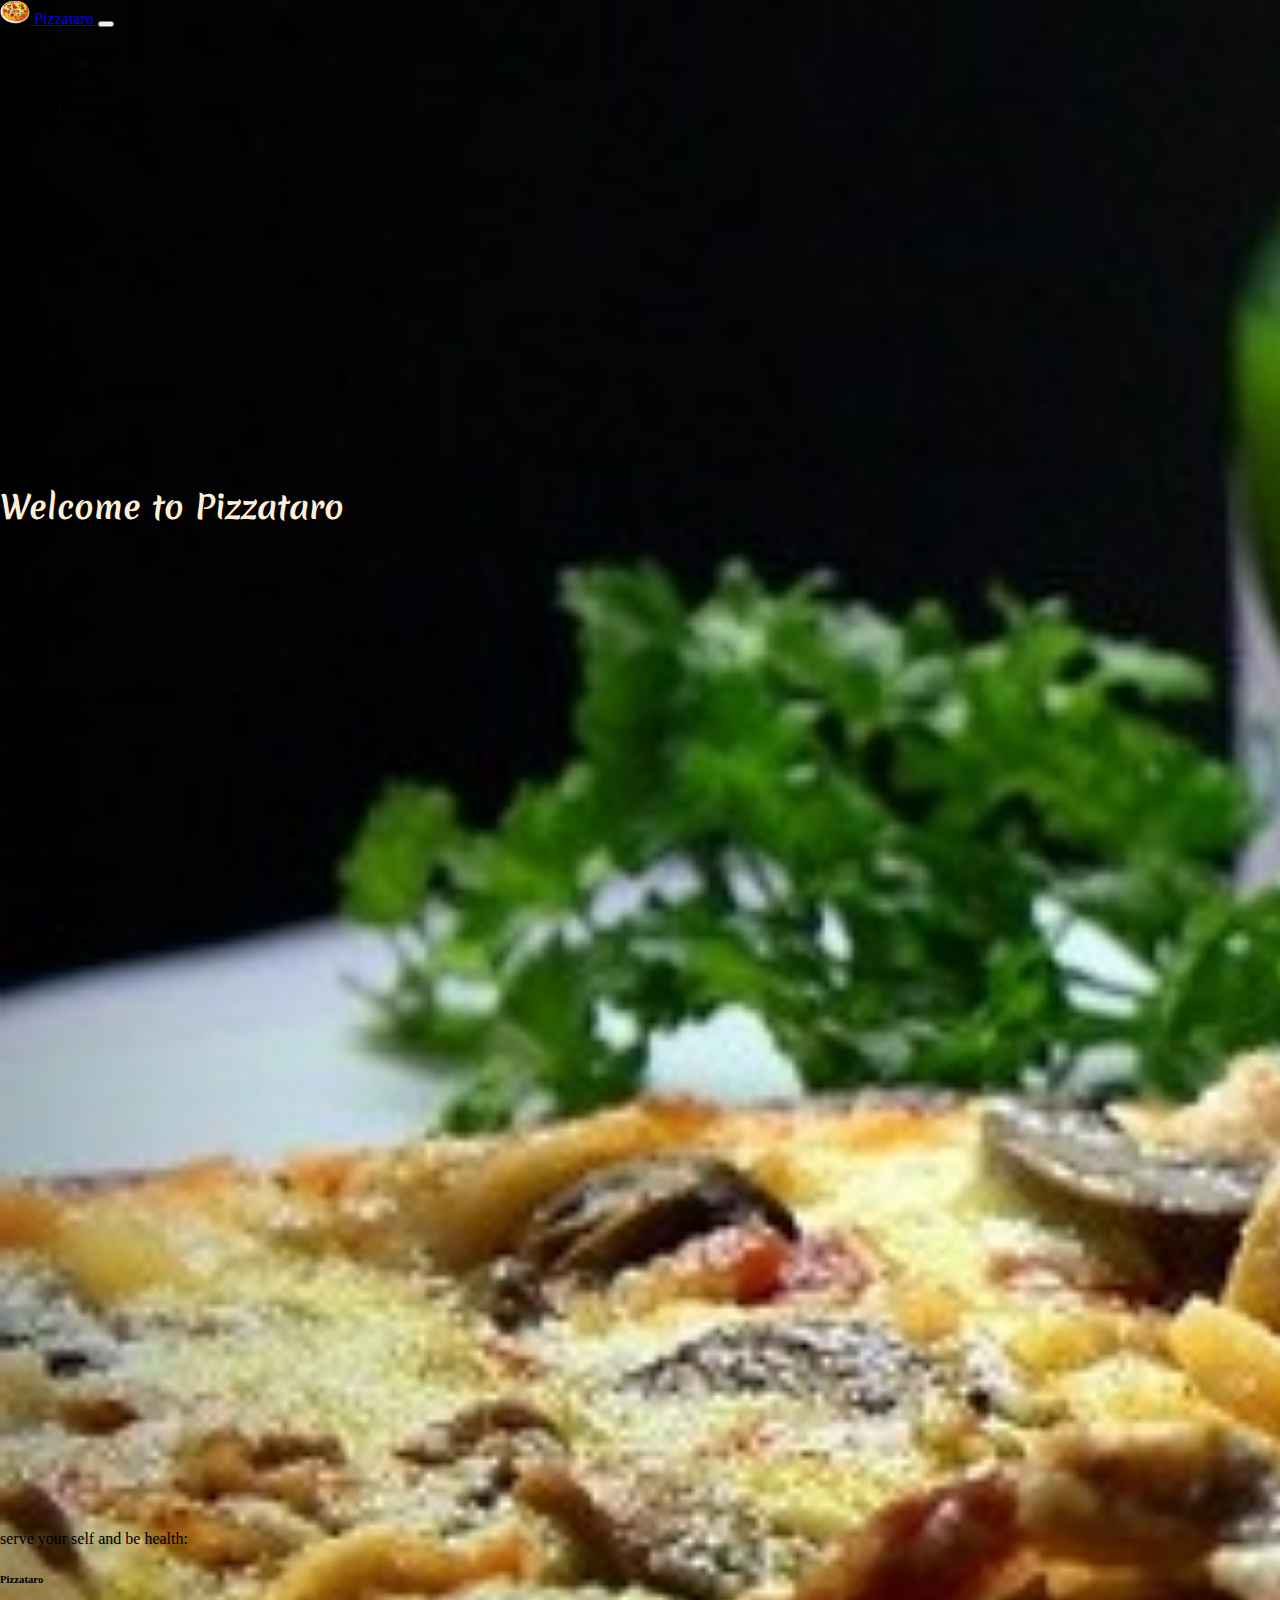
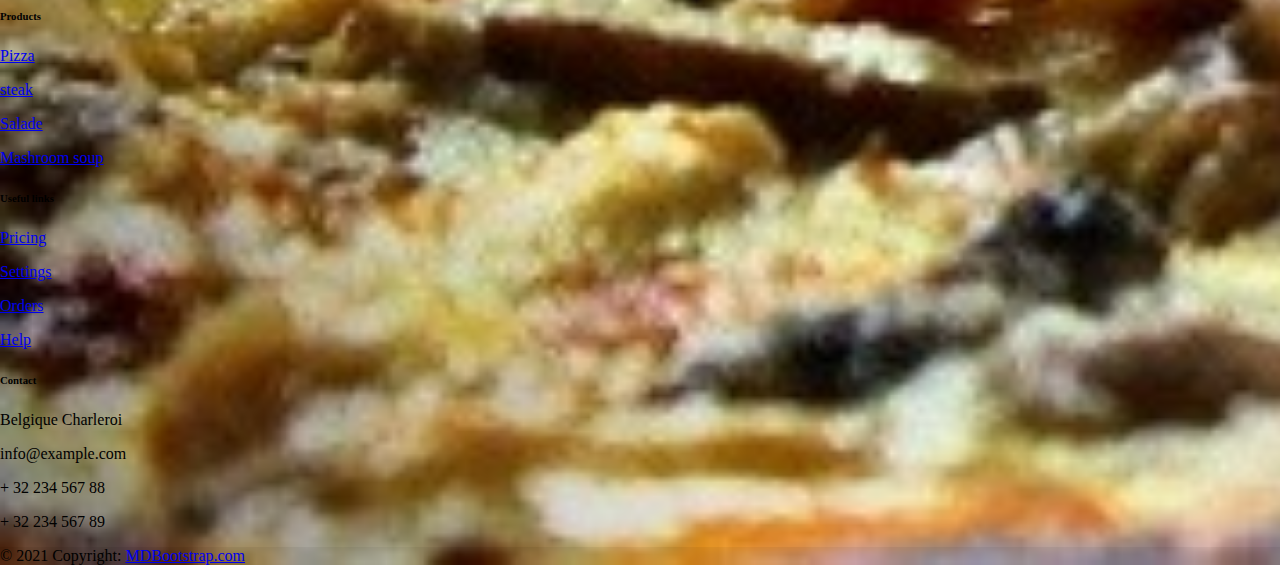
==== index.html @ 11c98d73 "page d'accueil" ====
<!DOCTYPE html>
<html lang="en">
<head>
    <meta charset="UTF-8">
    <meta http-equiv="X-UA-Compatible" content="IE=edge">
    <meta name="viewport" content="width=device-width, initial-scale=1.0">
    <link href="https://cdn.jsdelivr.net/npm/bootstrap@5.0.2/dist/css/bootstrap.min.css" rel="stylesheet"  integrity="sha384-EVSTQN3/azprG1Anm3QDgpJLIm9Nao0Yz1ztcQTwFspd3yD65VohhpuuCOmLASjC" crossorigin="anonymous">     <script src="https://cdn.jsdelivr.net/npm/bootstrap@5.0.2/dist/js/bootstrap.bundle.min.js"         integrity="sha384-MrcW6ZMFYlzcLA8Nl+NtUVF0sA7MsXsP1UyJoMp4YLEuNSfAP+JcXn/tWtIaxVXM"         crossorigin="anonymous"></script>
    <link rel="preconnect" href="https://fonts.googleapis.com">
    <link rel="preconnect" href="https://fonts.gstatic.com" crossorigin>
    <link href="https://fonts.googleapis.com/css2?family=Merienda&display=swap" rel="stylesheet">
    <link rel="stylesheet" href="./assets/css/style.css">
    <title>Document</title>
</head>
<body>
  <nav class="navbar navbar-expand-lg navbar-dark bg-warning">
    <div class="container-fluid">
        <a class="navbar-brand" href="#">
            <img src="./assets/img/logo.png" alt="" width="30" height="24" class="d-inline-block align-text-top">
            Pizzataro
        </a>
        <button class="navbar-toggler" type="button" data-bs-toggle="collapse" data-bs-target="#navbarNav" aria-controls="navbarNav" aria-expanded="false" aria-label="Toggle navigation">
            <span class="navbar-toggler-icon"></span>
        </button>
        <div class="collapse navbar-collapse" id="navbarNav">
            <ul class="navbar-nav">
                <li class="nav-item">
                    <a class="nav-link" href="./index.html">Welcome</a>
                </li>
                <li class="nav-item">
                    <a class="nav-link" href="./menu.html">Menu</a>
                </li>
                <li class="nav-item">
                    <a class="nav-link" href="./pictures.html">Pictures</a>
                </li>
                <li class="nav-item">
                    <a class="nav-link" href="./restaurant.html">Restaurant</a>
                </li>
                <li class="nav-item">
                    <a class="nav-link" href="./contact.html">Contact</a>
                </li>
            </ul>
        </div>
    </div>
</nav>
    <main class="container">
      
     <section class="col-12 mt-5 lorem">
      <h1 class="display-1">Welcome to Pizzataro</h1>
      
     </section>
        </main>
    <footer class="text-center text-lg-start bg-light text-muted">
      <!-- Section: Social media -->
      <section
        class="d-flex justify-content-center justify-content-lg-between p-4 border-bottom"
      >
        <!-- Left -->
        <div class="me-5 d-none d-lg-block">
          <span>serve your self and be health:</span>
        </div>
        <!-- Left -->
    
        <!-- Right -->
        <div>
          <a href="" class="me-4 text-reset">
            <i class="fab fa-facebook-f"></i>
          </a>
          <a href="" class="me-4 text-reset">
            <i class="fab fa-twitter"></i>
          </a>
          <a href="" class="me-4 text-reset">
            <i class="fab fa-google"></i>
          </a>
          <a href="" class="me-4 text-reset">
            <i class="fab fa-instagram"></i>
          </a>
          <a href="" class="me-4 text-reset">
            <i class="fab fa-linkedin"></i>
          </a>
          <a href="" class="me-4 text-reset">
            <i class="fab fa-github"></i>
          </a>
        </div>
        <!-- Right -->
      </section>
      <!-- Section: Social media -->
    
      <!-- Section: Links  -->
      <section class="">
        <div class="container text-center text-md-start mt-5">
          <!-- Grid row -->
          <div class="row mt-3">
            <!-- Grid column -->
            <div class="col-md-3 col-lg-4 col-xl-3 mx-auto mb-4">
              <!-- Content -->
              <h6 class="text-uppercase fw-bold mb-4">
                <i class="fas fa-gem me-3"></i>Pizzataro
              </h6>
              
            </div>
            <!-- Grid column -->
    
            <!-- Grid column -->
            <div class="col-md-2 col-lg-2 col-xl-2 mx-auto mb-4">
              <!-- Links -->
              <h6 class="text-uppercase fw-bold mb-4">
                Products
              </h6>
              <p>
                <a href="#!" class="text-reset">Pizza</a>
              </p>
              <p>
                <a href="#!" class="text-reset">steak</a>
              </p>
              <p>
                <a href="#!" class="text-reset">Salade</a>
              </p>
              <p>
                <a href="#!" class="text-reset">Mashroom soup</a>
              </p>
            </div>
            <!-- Grid column -->
    
            <!-- Grid column -->
            <div class="col-md-3 col-lg-2 col-xl-2 mx-auto mb-4">
              <!-- Links -->
              <h6 class="text-uppercase fw-bold mb-4">
                Useful links
              </h6>
              <p>
                <a href="#!" class="text-reset">Pricing</a>
              </p>
              <p>
                <a href="#!" class="text-reset">Settings</a>
              </p>
              <p>
                <a href="#!" class="text-reset">Orders</a>
              </p>
              <p>
                <a href="#!" class="text-reset">Help</a>
              </p>
            </div>
            <!-- Grid column -->
    
            <!-- Grid column -->
            <div class="col-md-4 col-lg-3 col-xl-3 mx-auto mb-md-0 mb-4">
              <!-- Links -->
              <h6 class="text-uppercase fw-bold mb-4">
                Contact
              </h6>
              <p><i class="fas fa-home me-3"></i> Belgique Charleroi</p>
              <p>
                <i class="fas fa-envelope me-3"></i>
                info@example.com
              </p>
              <p><i class="fas fa-phone me-3"></i> + 32 234 567 88</p>
              <p><i class="fas fa-print me-3"></i> + 32 234 567 89</p>
            </div>
            <!-- Grid column -->
          </div>
          <!-- Grid row -->
        </div>
      </section>
      <!-- Section: Links  -->
    
      <!-- Copyright -->
      <div class="text-center p-4" style="background-color: rgba(0, 0, 0, 0.05);">
        © 2021 Copyright:
        <a class="text-reset fw-bold" href="https://mdbootstrap.com/">MDBootstrap.com</a>
      </div>
      <!-- Copyright -->
    </footer>
    <!-- Footer -->
</body>
</html>
---- assets/css/style.css ----
body {
  margin: auto;
  background-image: url(../img/repas11.jpg);
  background-repeat: no-repeat;
  background-size: cover;
  height: 100%;
  width: 100%;
}

li > a {
  font-size: 16px;
  padding: 20px;
  color: black;
}

nav {
  margin-bottom: 200px;
}

footer {
  margin-bottom: 0;
  margin-top: 1000px;
}

.lorem {
  margin-top: 350px;
  height: auto;
}

.lorem p {
  font-size: 18px;
  color: #f1eee8;
  padding: 15px;
  font-family: "Segoe UI", Tahoma, Geneva, Verdana, sans-serif;
}

.lorem h1 {
  color: papayawhip;
  font-weight: bold;
  font-family: "Merienda", cursive;
}
/*# sourceMappingURL=style.css.map *//*# sourceMappingURL=style.css.map */
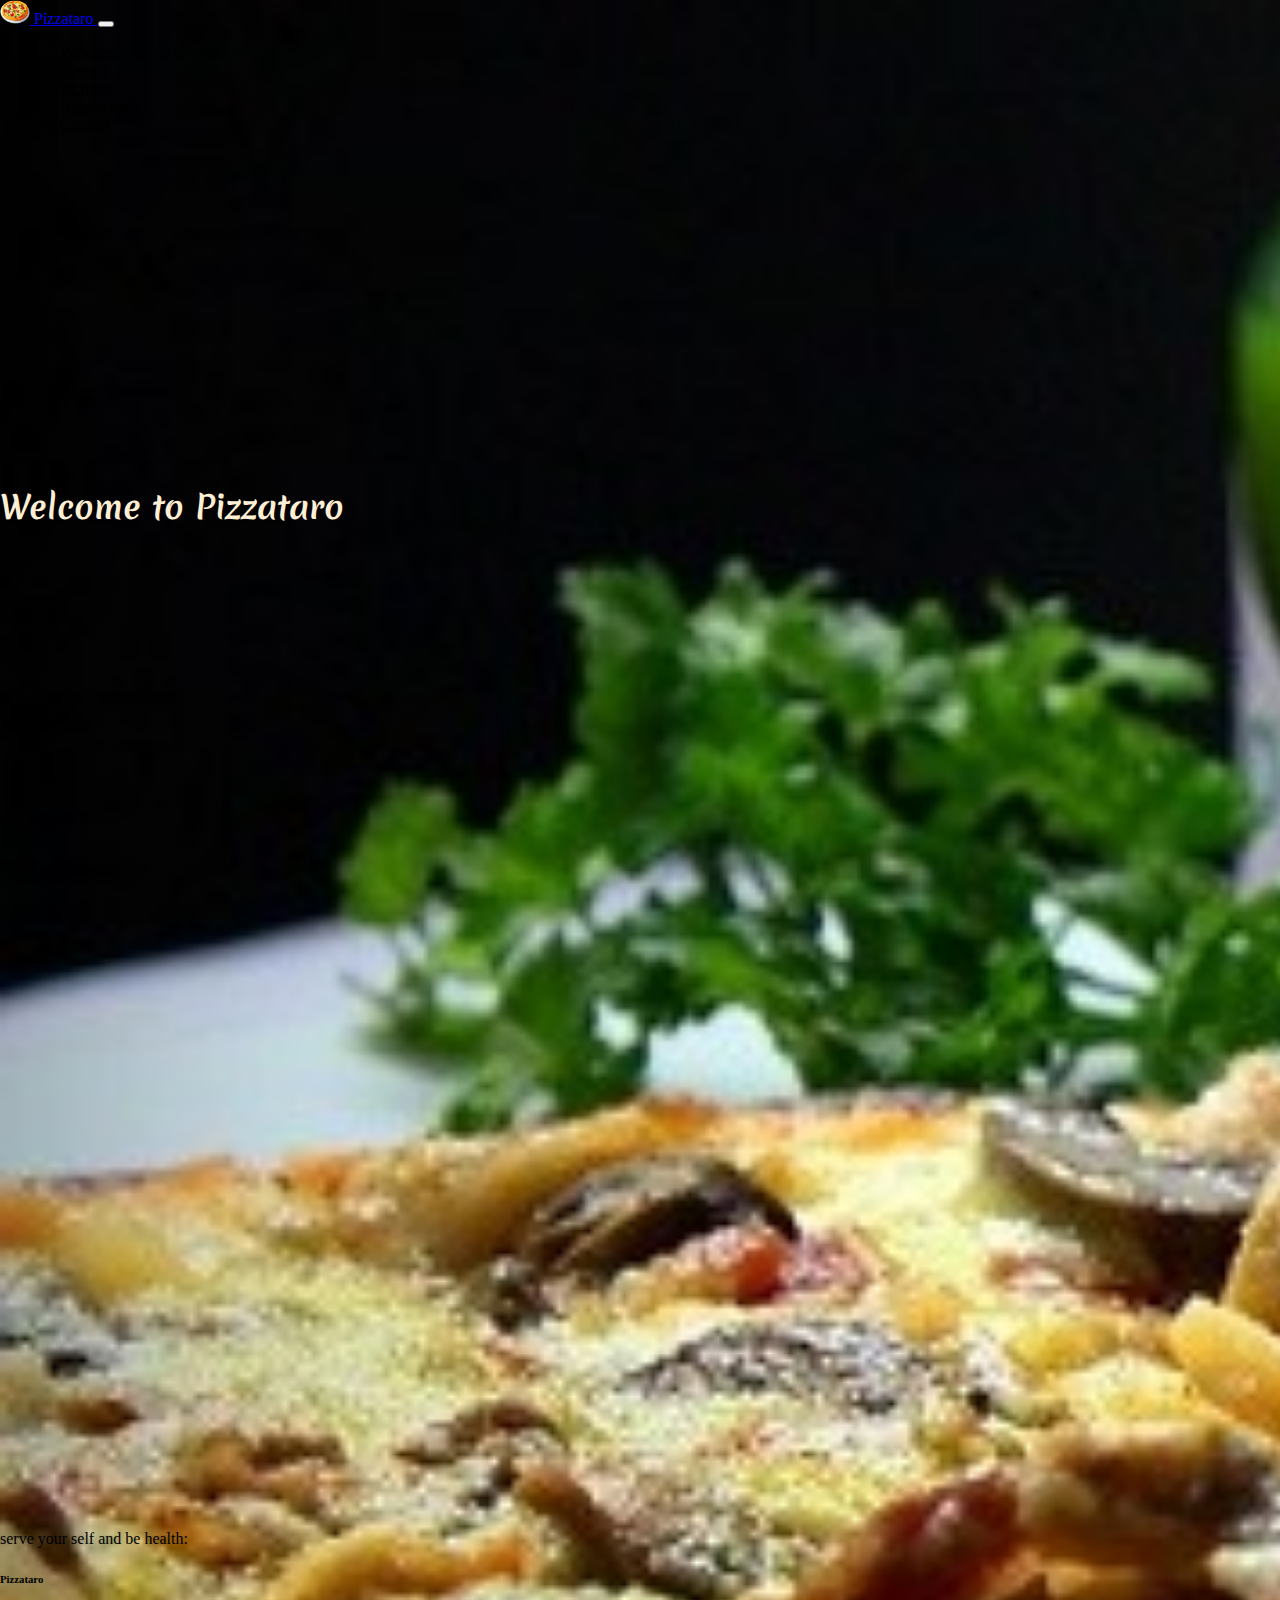
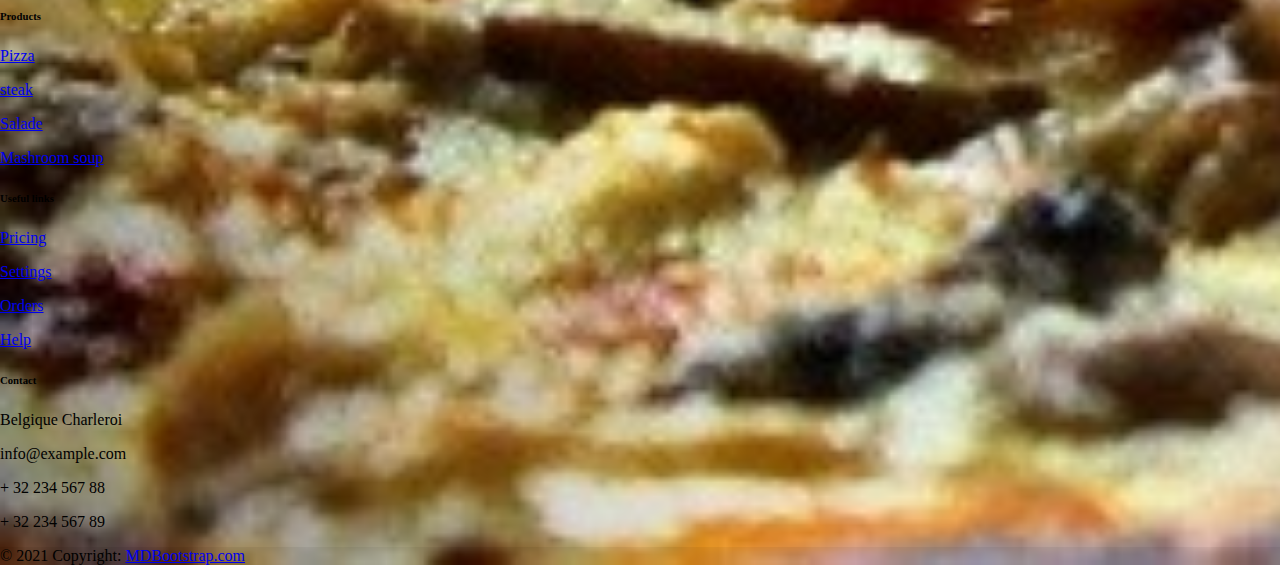
==== commit 50e77fcf: "Add files via upload" ====
--- a/index.html
+++ b/index.html
@@ -1,175 +1,175 @@
-<!DOCTYPE html>
-<html lang="en">
-<head>
-    <meta charset="UTF-8">
-    <meta http-equiv="X-UA-Compatible" content="IE=edge">
-    <meta name="viewport" content="width=device-width, initial-scale=1.0">
-    <link href="https://cdn.jsdelivr.net/npm/bootstrap@5.0.2/dist/css/bootstrap.min.css" rel="stylesheet"  integrity="sha384-EVSTQN3/azprG1Anm3QDgpJLIm9Nao0Yz1ztcQTwFspd3yD65VohhpuuCOmLASjC" crossorigin="anonymous">     <script src="https://cdn.jsdelivr.net/npm/bootstrap@5.0.2/dist/js/bootstrap.bundle.min.js"         integrity="sha384-MrcW6ZMFYlzcLA8Nl+NtUVF0sA7MsXsP1UyJoMp4YLEuNSfAP+JcXn/tWtIaxVXM"         crossorigin="anonymous"></script>
-    <link rel="preconnect" href="https://fonts.googleapis.com">
-    <link rel="preconnect" href="https://fonts.gstatic.com" crossorigin>
-    <link href="https://fonts.googleapis.com/css2?family=Merienda&display=swap" rel="stylesheet">
-    <link rel="stylesheet" href="./assets/css/style.css">
-    <title>Document</title>
-</head>
-<body>
-  <nav class="navbar navbar-expand-lg navbar-dark bg-warning">
-    <div class="container-fluid">
-        <a class="navbar-brand" href="#">
-            <img src="./assets/img/logo.png" alt="" width="30" height="24" class="d-inline-block align-text-top">
-            Pizzataro
-        </a>
-        <button class="navbar-toggler" type="button" data-bs-toggle="collapse" data-bs-target="#navbarNav" aria-controls="navbarNav" aria-expanded="false" aria-label="Toggle navigation">
-            <span class="navbar-toggler-icon"></span>
-        </button>
-        <div class="collapse navbar-collapse" id="navbarNav">
-            <ul class="navbar-nav">
-                <li class="nav-item">
-                    <a class="nav-link" href="./index.html">Welcome</a>
-                </li>
-                <li class="nav-item">
-                    <a class="nav-link" href="./menu.html">Menu</a>
-                </li>
-                <li class="nav-item">
-                    <a class="nav-link" href="./pictures.html">Pictures</a>
-                </li>
-                <li class="nav-item">
-                    <a class="nav-link" href="./restaurant.html">Restaurant</a>
-                </li>
-                <li class="nav-item">
-                    <a class="nav-link" href="./contact.html">Contact</a>
-                </li>
-            </ul>
-        </div>
-    </div>
-</nav>
-    <main class="container">
-      
-     <section class="col-12 mt-5 lorem">
-      <h1 class="display-1">Welcome to Pizzataro</h1>
-      
-     </section>
-        </main>
-    <footer class="text-center text-lg-start bg-light text-muted">
-      <!-- Section: Social media -->
-      <section
-        class="d-flex justify-content-center justify-content-lg-between p-4 border-bottom"
-      >
-        <!-- Left -->
-        <div class="me-5 d-none d-lg-block">
-          <span>serve your self and be health:</span>
-        </div>
-        <!-- Left -->
-    
-        <!-- Right -->
-        <div>
-          <a href="" class="me-4 text-reset">
-            <i class="fab fa-facebook-f"></i>
-          </a>
-          <a href="" class="me-4 text-reset">
-            <i class="fab fa-twitter"></i>
-          </a>
-          <a href="" class="me-4 text-reset">
-            <i class="fab fa-google"></i>
-          </a>
-          <a href="" class="me-4 text-reset">
-            <i class="fab fa-instagram"></i>
-          </a>
-          <a href="" class="me-4 text-reset">
-            <i class="fab fa-linkedin"></i>
-          </a>
-          <a href="" class="me-4 text-reset">
-            <i class="fab fa-github"></i>
-          </a>
-        </div>
-        <!-- Right -->
-      </section>
-      <!-- Section: Social media -->
-    
-      <!-- Section: Links  -->
-      <section class="">
-        <div class="container text-center text-md-start mt-5">
-          <!-- Grid row -->
-          <div class="row mt-3">
-            <!-- Grid column -->
-            <div class="col-md-3 col-lg-4 col-xl-3 mx-auto mb-4">
-              <!-- Content -->
-              <h6 class="text-uppercase fw-bold mb-4">
-                <i class="fas fa-gem me-3"></i>Pizzataro
-              </h6>
-              
-            </div>
-            <!-- Grid column -->
-    
-            <!-- Grid column -->
-            <div class="col-md-2 col-lg-2 col-xl-2 mx-auto mb-4">
-              <!-- Links -->
-              <h6 class="text-uppercase fw-bold mb-4">
-                Products
-              </h6>
-              <p>
-                <a href="#!" class="text-reset">Pizza</a>
-              </p>
-              <p>
-                <a href="#!" class="text-reset">steak</a>
-              </p>
-              <p>
-                <a href="#!" class="text-reset">Salade</a>
-              </p>
-              <p>
-                <a href="#!" class="text-reset">Mashroom soup</a>
-              </p>
-            </div>
-            <!-- Grid column -->
-    
-            <!-- Grid column -->
-            <div class="col-md-3 col-lg-2 col-xl-2 mx-auto mb-4">
-              <!-- Links -->
-              <h6 class="text-uppercase fw-bold mb-4">
-                Useful links
-              </h6>
-              <p>
-                <a href="#!" class="text-reset">Pricing</a>
-              </p>
-              <p>
-                <a href="#!" class="text-reset">Settings</a>
-              </p>
-              <p>
-                <a href="#!" class="text-reset">Orders</a>
-              </p>
-              <p>
-                <a href="#!" class="text-reset">Help</a>
-              </p>
-            </div>
-            <!-- Grid column -->
-    
-            <!-- Grid column -->
-            <div class="col-md-4 col-lg-3 col-xl-3 mx-auto mb-md-0 mb-4">
-              <!-- Links -->
-              <h6 class="text-uppercase fw-bold mb-4">
-                Contact
-              </h6>
-              <p><i class="fas fa-home me-3"></i> Belgique Charleroi</p>
-              <p>
-                <i class="fas fa-envelope me-3"></i>
-                info@example.com
-              </p>
-              <p><i class="fas fa-phone me-3"></i> + 32 234 567 88</p>
-              <p><i class="fas fa-print me-3"></i> + 32 234 567 89</p>
-            </div>
-            <!-- Grid column -->
-          </div>
-          <!-- Grid row -->
-        </div>
-      </section>
-      <!-- Section: Links  -->
-    
-      <!-- Copyright -->
-      <div class="text-center p-4" style="background-color: rgba(0, 0, 0, 0.05);">
-        © 2021 Copyright:
-        <a class="text-reset fw-bold" href="https://mdbootstrap.com/">MDBootstrap.com</a>
-      </div>
-      <!-- Copyright -->
-    </footer>
-    <!-- Footer -->
-</body>
+<!DOCTYPE html>
+<html lang="en">
+<head>
+    <meta charset="UTF-8">
+    <meta http-equiv="X-UA-Compatible" content="IE=edge">
+    <meta name="viewport" content="width=device-width, initial-scale=1.0">
+    <link href="https://cdn.jsdelivr.net/npm/bootstrap@5.0.2/dist/css/bootstrap.min.css" rel="stylesheet"  integrity="sha384-EVSTQN3/azprG1Anm3QDgpJLIm9Nao0Yz1ztcQTwFspd3yD65VohhpuuCOmLASjC" crossorigin="anonymous">     <script src="https://cdn.jsdelivr.net/npm/bootstrap@5.0.2/dist/js/bootstrap.bundle.min.js"         integrity="sha384-MrcW6ZMFYlzcLA8Nl+NtUVF0sA7MsXsP1UyJoMp4YLEuNSfAP+JcXn/tWtIaxVXM"         crossorigin="anonymous"></script>
+    <link rel="preconnect" href="https://fonts.googleapis.com">
+    <link rel="preconnect" href="https://fonts.gstatic.com" crossorigin>
+    <link href="https://fonts.googleapis.com/css2?family=Merienda&display=swap" rel="stylesheet">
+    <link rel="stylesheet" href="./assets/css/style.css">
+    <title>Document</title>
+</head>
+<body>
+  <nav class="navbar navbar-expand-lg navbar-dark bg-warning">
+    <div class="container-fluid">
+        <a class="navbar-brand" href="#">
+            <img src="./assets/img/logo.png" alt="" width="30" height="24" class="d-inline-block align-text-top">
+            Pizzataro
+        </a>
+        <button class="navbar-toggler" type="button" data-bs-toggle="collapse" data-bs-target="#navbarNav" aria-controls="navbarNav" aria-expanded="false" aria-label="Toggle navigation">
+            <span class="navbar-toggler-icon"></span>
+        </button>
+        <div class="collapse navbar-collapse" id="navbarNav">
+            <ul class="navbar-nav">
+                <li class="nav-item">
+                    <a class="nav-link" href="./index.html">Welcome</a>
+                </li>
+                <li class="nav-item">
+                    <a class="nav-link" href="./menu.html">Menu</a>
+                </li>
+                <li class="nav-item">
+                    <a class="nav-link" href="./pictures.html">Pictures</a>
+                </li>
+                <li class="nav-item">
+                    <a class="nav-link" href="./restaurant.html">Restaurant</a>
+                </li>
+                <li class="nav-item">
+                    <a class="nav-link" href="./contact.html">Contact</a>
+                </li>
+            </ul>
+        </div>
+    </div>
+</nav>
+    <main class="container">
+      
+     <section class="col-12 mt-5 lorem">
+      <h1 class="display-1">Welcome to Pizzataro</h1>
+      
+     </section>
+        </main>
+    <footer class="text-center text-lg-start bg-light text-muted">
+      <!-- Section: Social media -->
+      <section
+        class="d-flex justify-content-center justify-content-lg-between p-4 border-bottom"
+      >
+        <!-- Left -->
+        <div class="me-5 d-none d-lg-block">
+          <span>serve your self and be health:</span>
+        </div>
+        <!-- Left -->
+    
+        <!-- Right -->
+        <div>
+          <a href="" class="me-4 text-reset">
+            <i class="fab fa-facebook-f"></i>
+          </a>
+          <a href="" class="me-4 text-reset">
+            <i class="fab fa-twitter"></i>
+          </a>
+          <a href="" class="me-4 text-reset">
+            <i class="fab fa-google"></i>
+          </a>
+          <a href="" class="me-4 text-reset">
+            <i class="fab fa-instagram"></i>
+          </a>
+          <a href="" class="me-4 text-reset">
+            <i class="fab fa-linkedin"></i>
+          </a>
+          <a href="" class="me-4 text-reset">
+            <i class="fab fa-github"></i>
+          </a>
+        </div>
+        <!-- Right -->
+      </section>
+      <!-- Section: Social media -->
+    
+      <!-- Section: Links  -->
+      <section class="">
+        <div class="container text-center text-md-start mt-5">
+          <!-- Grid row -->
+          <div class="row mt-3">
+            <!-- Grid column -->
+            <div class="col-md-3 col-lg-4 col-xl-3 mx-auto mb-4">
+              <!-- Content -->
+              <h6 class="text-uppercase fw-bold mb-4">
+                <i class="fas fa-gem me-3"></i>Pizzataro
+              </h6>
+              
+            </div>
+            <!-- Grid column -->
+    
+            <!-- Grid column -->
+            <div class="col-md-2 col-lg-2 col-xl-2 mx-auto mb-4">
+              <!-- Links -->
+              <h6 class="text-uppercase fw-bold mb-4">
+                Products
+              </h6>
+              <p>
+                <a href="#!" class="text-reset">Pizza</a>
+              </p>
+              <p>
+                <a href="#!" class="text-reset">steak</a>
+              </p>
+              <p>
+                <a href="#!" class="text-reset">Salade</a>
+              </p>
+              <p>
+                <a href="#!" class="text-reset">Mashroom soup</a>
+              </p>
+            </div>
+            <!-- Grid column -->
+    
+            <!-- Grid column -->
+            <div class="col-md-3 col-lg-2 col-xl-2 mx-auto mb-4">
+              <!-- Links -->
+              <h6 class="text-uppercase fw-bold mb-4">
+                Useful links
+              </h6>
+              <p>
+                <a href="#!" class="text-reset">Pricing</a>
+              </p>
+              <p>
+                <a href="#!" class="text-reset">Settings</a>
+              </p>
+              <p>
+                <a href="#!" class="text-reset">Orders</a>
+              </p>
+              <p>
+                <a href="#!" class="text-reset">Help</a>
+              </p>
+            </div>
+            <!-- Grid column -->
+    
+            <!-- Grid column -->
+            <div class="col-md-4 col-lg-3 col-xl-3 mx-auto mb-md-0 mb-4">
+              <!-- Links -->
+              <h6 class="text-uppercase fw-bold mb-4">
+                Contact
+              </h6>
+              <p><i class="fas fa-home me-3"></i> Belgique Charleroi</p>
+              <p>
+                <i class="fas fa-envelope me-3"></i>
+                info@example.com
+              </p>
+              <p><i class="fas fa-phone me-3"></i> + 32 234 567 88</p>
+              <p><i class="fas fa-print me-3"></i> + 32 234 567 89</p>
+            </div>
+            <!-- Grid column -->
+          </div>
+          <!-- Grid row -->
+        </div>
+      </section>
+      <!-- Section: Links  -->
+    
+      <!-- Copyright -->
+      <div class="text-center p-4" style="background-color: rgba(0, 0, 0, 0.05);">
+        © 2021 Copyright:
+        <a class="text-reset fw-bold" href="https://mdbootstrap.com/">MDBootstrap.com</a>
+      </div>
+      <!-- Copyright -->
+    </footer>
+    <!-- Footer -->
+</body>
 </html>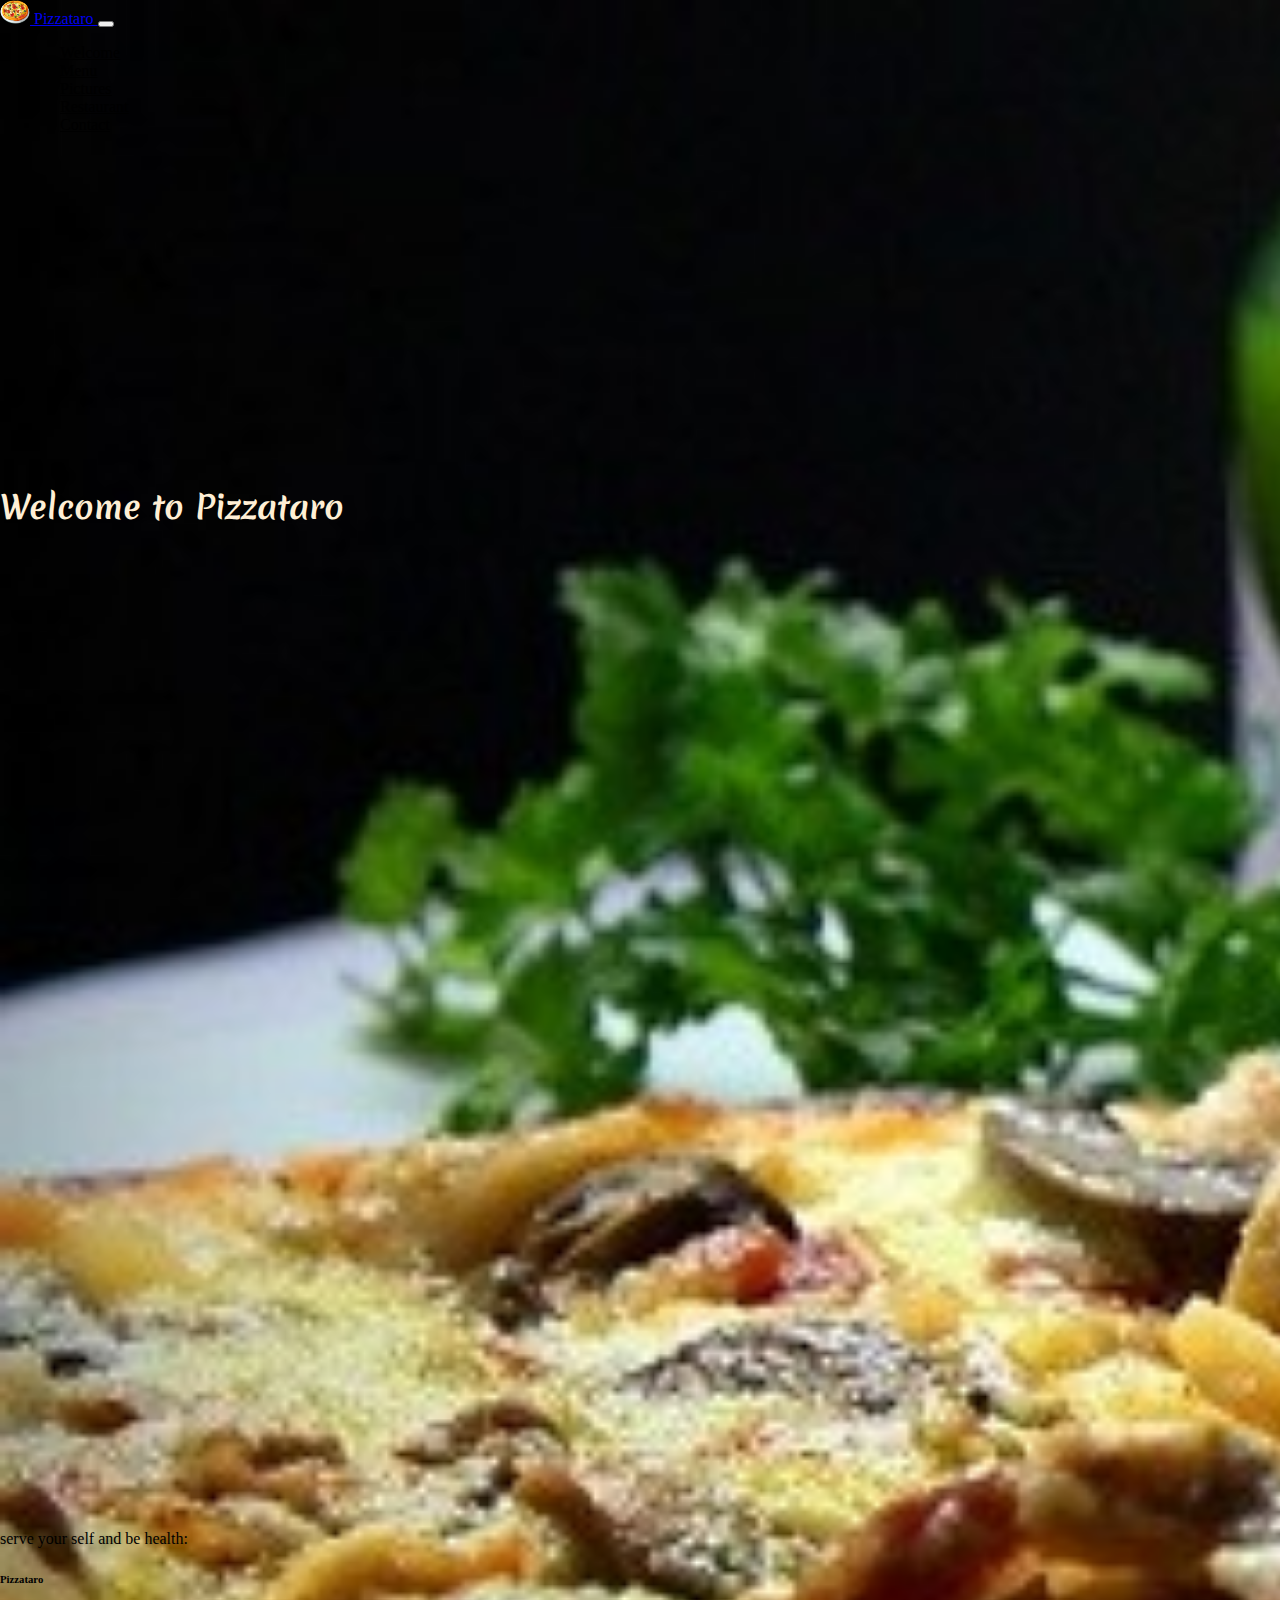
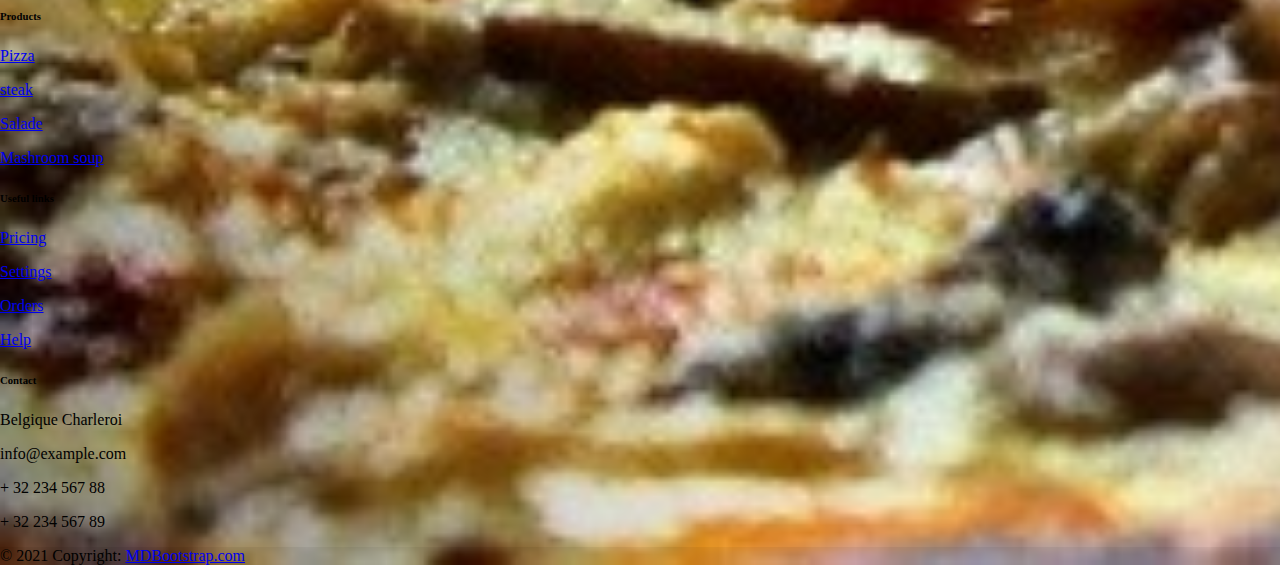
==== commit fc0ed781: "Update index.html" ====
--- a/index.html
+++ b/index.html
@@ -9,7 +9,7 @@
     <link rel="preconnect" href="https://fonts.gstatic.com" crossorigin>
     <link href="https://fonts.googleapis.com/css2?family=Merienda&display=swap" rel="stylesheet">
     <link rel="stylesheet" href="./assets/css/style.css">
-    <title>Document</title>
+    <title>Welcome</title>
 </head>
 <body>
   <nav class="navbar navbar-expand-lg navbar-dark bg-warning">
@@ -172,4 +172,4 @@
     </footer>
     <!-- Footer -->
 </body>
-</html>+</html>
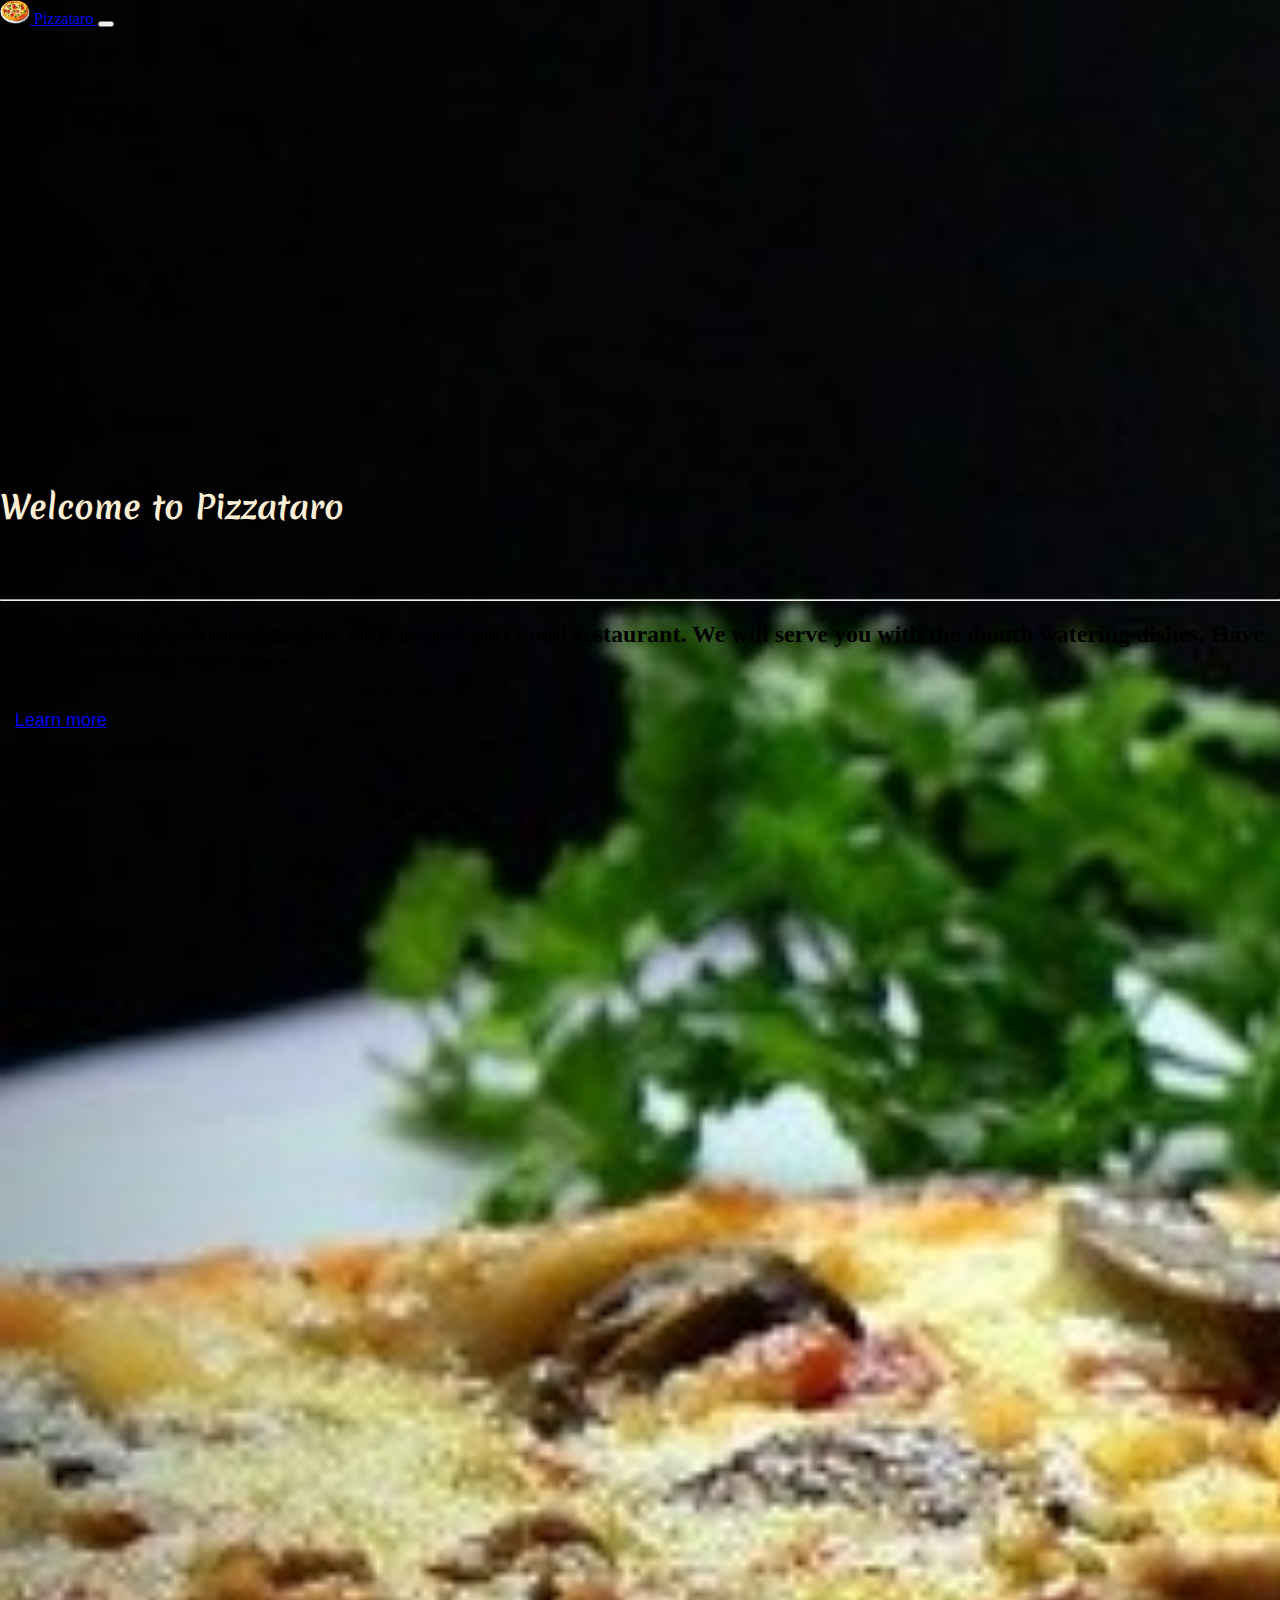
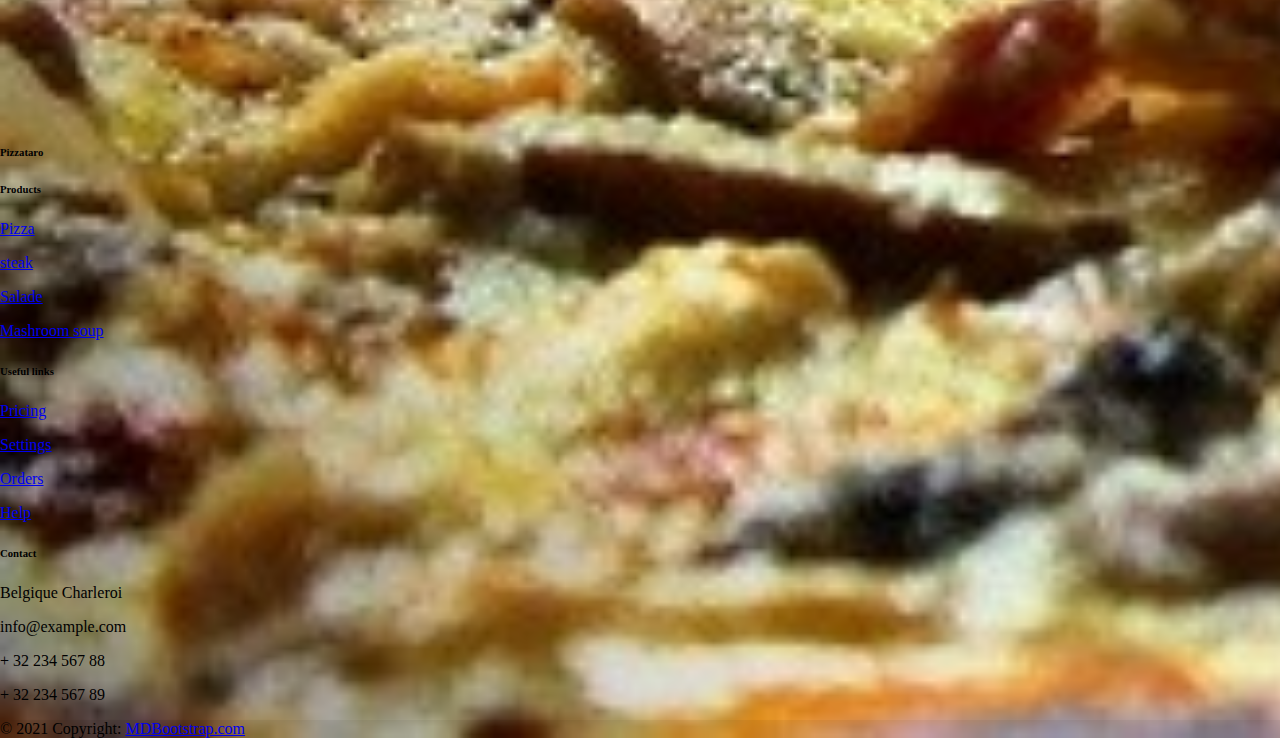
==== commit d935f7ff: "Add files via upload" ====
--- a/index.html
+++ b/index.html
@@ -9,9 +9,10 @@
     <link rel="preconnect" href="https://fonts.gstatic.com" crossorigin>
     <link href="https://fonts.googleapis.com/css2?family=Merienda&display=swap" rel="stylesheet">
     <link rel="stylesheet" href="./assets/css/style.css">
-    <title>Welcome</title>
+    <title>Document</title>
 </head>
 <body>
+  
   <nav class="navbar navbar-expand-lg navbar-dark bg-warning">
     <div class="container-fluid">
         <a class="navbar-brand" href="#">
@@ -41,12 +42,21 @@
             </ul>
         </div>
     </div>
+    </div>
 </nav>
+
     <main class="container">
       
      <section class="col-12 mt-5 lorem">
       <h1 class="display-1">Welcome to Pizzataro</h1>
-      
+      <div class="jumbotron">
+        <p class="lead">
+        <hr class="my-4">
+        <h2 class="display-3 text-white"> Guests, you are welcomed to dine with us at Good Food restaurant. We will serve you with the mouth watering dishes. Have a pleasant dining experience.</h2>
+        <p class="lead">
+          <a class="btn btn-primary btn-lg" href="./restaurant.html" role="button">Learn more</a>
+        </p>
+      </div>
      </section>
         </main>
     <footer class="text-center text-lg-start bg-light text-muted">
@@ -56,7 +66,6 @@
       >
         <!-- Left -->
         <div class="me-5 d-none d-lg-block">
-          <span>serve your self and be health:</span>
         </div>
         <!-- Left -->
     
@@ -172,4 +181,4 @@
     </footer>
     <!-- Footer -->
 </body>
-</html>
+</html>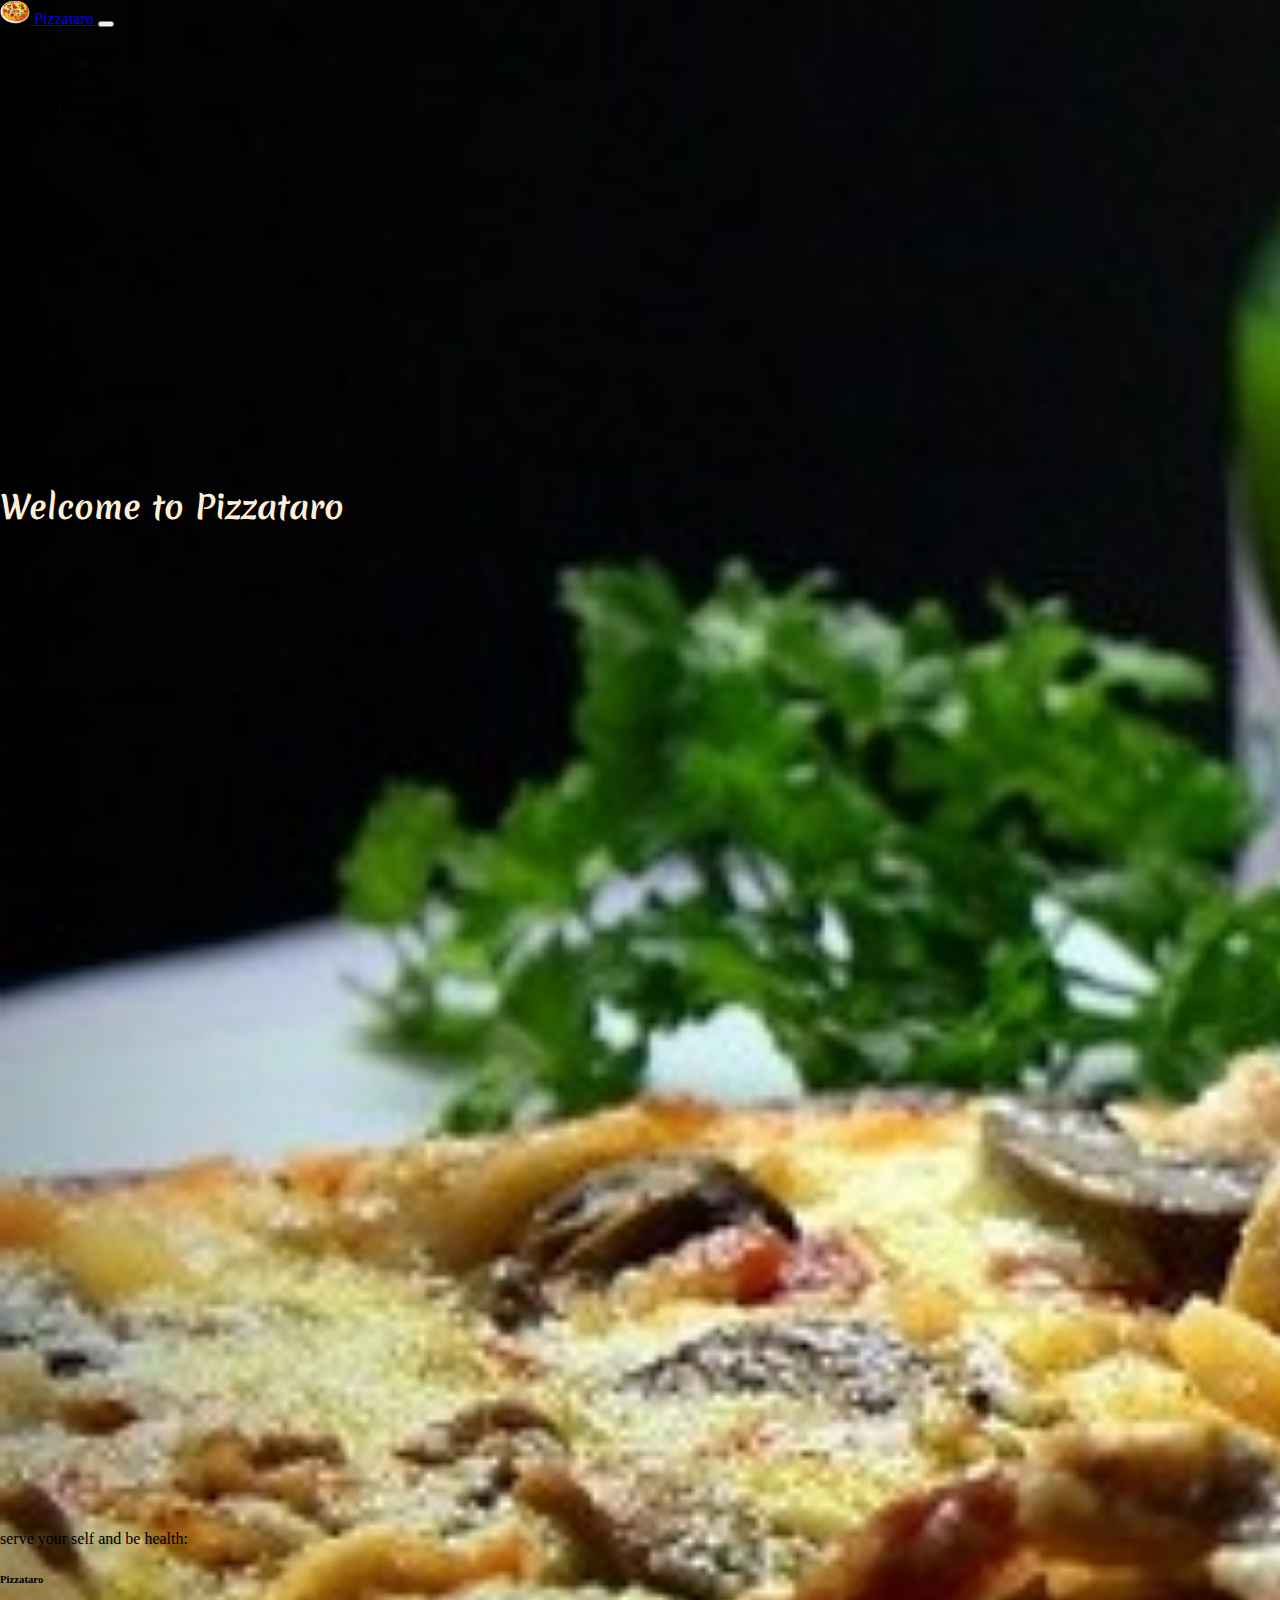
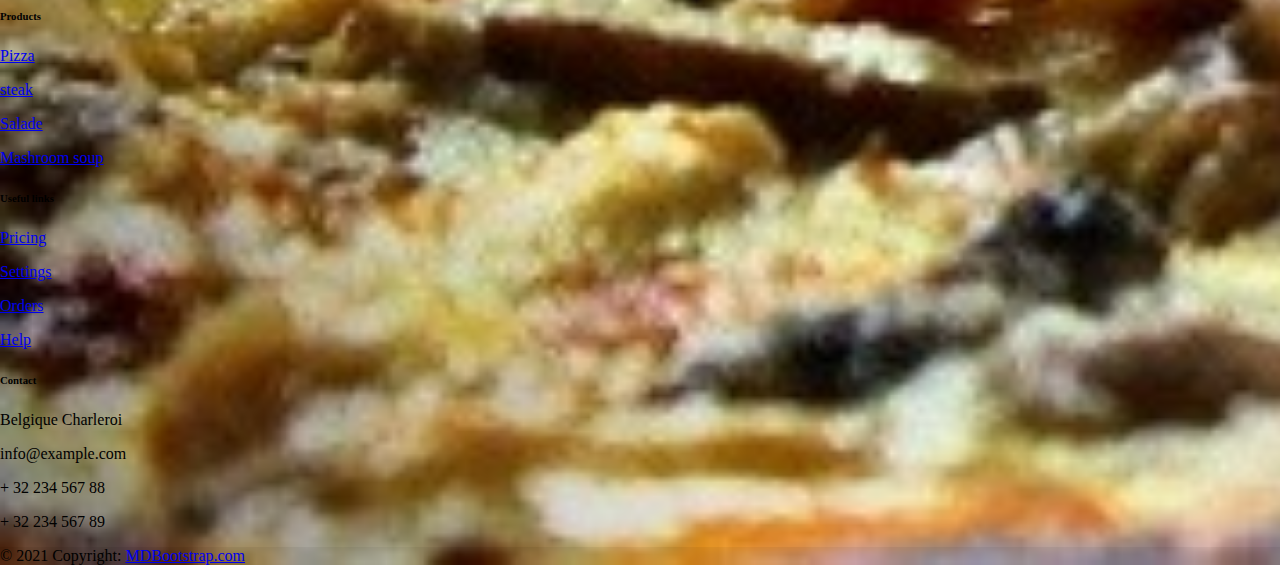
==== commit 7b5df31a: "Merge pull request #2 from AsunaSemoulin/accueil" ====
--- a/index.html
+++ b/index.html
@@ -1,184 +1,175 @@
-<!DOCTYPE html>
-<html lang="en">
-<head>
-    <meta charset="UTF-8">
-    <meta http-equiv="X-UA-Compatible" content="IE=edge">
-    <meta name="viewport" content="width=device-width, initial-scale=1.0">
-    <link href="https://cdn.jsdelivr.net/npm/bootstrap@5.0.2/dist/css/bootstrap.min.css" rel="stylesheet"  integrity="sha384-EVSTQN3/azprG1Anm3QDgpJLIm9Nao0Yz1ztcQTwFspd3yD65VohhpuuCOmLASjC" crossorigin="anonymous">     <script src="https://cdn.jsdelivr.net/npm/bootstrap@5.0.2/dist/js/bootstrap.bundle.min.js"         integrity="sha384-MrcW6ZMFYlzcLA8Nl+NtUVF0sA7MsXsP1UyJoMp4YLEuNSfAP+JcXn/tWtIaxVXM"         crossorigin="anonymous"></script>
-    <link rel="preconnect" href="https://fonts.googleapis.com">
-    <link rel="preconnect" href="https://fonts.gstatic.com" crossorigin>
-    <link href="https://fonts.googleapis.com/css2?family=Merienda&display=swap" rel="stylesheet">
-    <link rel="stylesheet" href="./assets/css/style.css">
-    <title>Document</title>
-</head>
-<body>
-  
-  <nav class="navbar navbar-expand-lg navbar-dark bg-warning">
-    <div class="container-fluid">
-        <a class="navbar-brand" href="#">
-            <img src="./assets/img/logo.png" alt="" width="30" height="24" class="d-inline-block align-text-top">
-            Pizzataro
-        </a>
-        <button class="navbar-toggler" type="button" data-bs-toggle="collapse" data-bs-target="#navbarNav" aria-controls="navbarNav" aria-expanded="false" aria-label="Toggle navigation">
-            <span class="navbar-toggler-icon"></span>
-        </button>
-        <div class="collapse navbar-collapse" id="navbarNav">
-            <ul class="navbar-nav">
-                <li class="nav-item">
-                    <a class="nav-link" href="./index.html">Welcome</a>
-                </li>
-                <li class="nav-item">
-                    <a class="nav-link" href="./menu.html">Menu</a>
-                </li>
-                <li class="nav-item">
-                    <a class="nav-link" href="./pictures.html">Pictures</a>
-                </li>
-                <li class="nav-item">
-                    <a class="nav-link" href="./restaurant.html">Restaurant</a>
-                </li>
-                <li class="nav-item">
-                    <a class="nav-link" href="./contact.html">Contact</a>
-                </li>
-            </ul>
-        </div>
-    </div>
-    </div>
-</nav>
-
-    <main class="container">
-      
-     <section class="col-12 mt-5 lorem">
-      <h1 class="display-1">Welcome to Pizzataro</h1>
-      <div class="jumbotron">
-        <p class="lead">
-        <hr class="my-4">
-        <h2 class="display-3 text-white"> Guests, you are welcomed to dine with us at Good Food restaurant. We will serve you with the mouth watering dishes. Have a pleasant dining experience.</h2>
-        <p class="lead">
-          <a class="btn btn-primary btn-lg" href="./restaurant.html" role="button">Learn more</a>
-        </p>
-      </div>
-     </section>
-        </main>
-    <footer class="text-center text-lg-start bg-light text-muted">
-      <!-- Section: Social media -->
-      <section
-        class="d-flex justify-content-center justify-content-lg-between p-4 border-bottom"
-      >
-        <!-- Left -->
-        <div class="me-5 d-none d-lg-block">
-        </div>
-        <!-- Left -->
-    
-        <!-- Right -->
-        <div>
-          <a href="" class="me-4 text-reset">
-            <i class="fab fa-facebook-f"></i>
-          </a>
-          <a href="" class="me-4 text-reset">
-            <i class="fab fa-twitter"></i>
-          </a>
-          <a href="" class="me-4 text-reset">
-            <i class="fab fa-google"></i>
-          </a>
-          <a href="" class="me-4 text-reset">
-            <i class="fab fa-instagram"></i>
-          </a>
-          <a href="" class="me-4 text-reset">
-            <i class="fab fa-linkedin"></i>
-          </a>
-          <a href="" class="me-4 text-reset">
-            <i class="fab fa-github"></i>
-          </a>
-        </div>
-        <!-- Right -->
-      </section>
-      <!-- Section: Social media -->
-    
-      <!-- Section: Links  -->
-      <section class="">
-        <div class="container text-center text-md-start mt-5">
-          <!-- Grid row -->
-          <div class="row mt-3">
-            <!-- Grid column -->
-            <div class="col-md-3 col-lg-4 col-xl-3 mx-auto mb-4">
-              <!-- Content -->
-              <h6 class="text-uppercase fw-bold mb-4">
-                <i class="fas fa-gem me-3"></i>Pizzataro
-              </h6>
-              
-            </div>
-            <!-- Grid column -->
-    
-            <!-- Grid column -->
-            <div class="col-md-2 col-lg-2 col-xl-2 mx-auto mb-4">
-              <!-- Links -->
-              <h6 class="text-uppercase fw-bold mb-4">
-                Products
-              </h6>
-              <p>
-                <a href="#!" class="text-reset">Pizza</a>
-              </p>
-              <p>
-                <a href="#!" class="text-reset">steak</a>
-              </p>
-              <p>
-                <a href="#!" class="text-reset">Salade</a>
-              </p>
-              <p>
-                <a href="#!" class="text-reset">Mashroom soup</a>
-              </p>
-            </div>
-            <!-- Grid column -->
-    
-            <!-- Grid column -->
-            <div class="col-md-3 col-lg-2 col-xl-2 mx-auto mb-4">
-              <!-- Links -->
-              <h6 class="text-uppercase fw-bold mb-4">
-                Useful links
-              </h6>
-              <p>
-                <a href="#!" class="text-reset">Pricing</a>
-              </p>
-              <p>
-                <a href="#!" class="text-reset">Settings</a>
-              </p>
-              <p>
-                <a href="#!" class="text-reset">Orders</a>
-              </p>
-              <p>
-                <a href="#!" class="text-reset">Help</a>
-              </p>
-            </div>
-            <!-- Grid column -->
-    
-            <!-- Grid column -->
-            <div class="col-md-4 col-lg-3 col-xl-3 mx-auto mb-md-0 mb-4">
-              <!-- Links -->
-              <h6 class="text-uppercase fw-bold mb-4">
-                Contact
-              </h6>
-              <p><i class="fas fa-home me-3"></i> Belgique Charleroi</p>
-              <p>
-                <i class="fas fa-envelope me-3"></i>
-                info@example.com
-              </p>
-              <p><i class="fas fa-phone me-3"></i> + 32 234 567 88</p>
-              <p><i class="fas fa-print me-3"></i> + 32 234 567 89</p>
-            </div>
-            <!-- Grid column -->
-          </div>
-          <!-- Grid row -->
-        </div>
-      </section>
-      <!-- Section: Links  -->
-    
-      <!-- Copyright -->
-      <div class="text-center p-4" style="background-color: rgba(0, 0, 0, 0.05);">
-        © 2021 Copyright:
-        <a class="text-reset fw-bold" href="https://mdbootstrap.com/">MDBootstrap.com</a>
-      </div>
-      <!-- Copyright -->
-    </footer>
-    <!-- Footer -->
-</body>
+<!DOCTYPE html>
+<html lang="en">
+<head>
+    <meta charset="UTF-8">
+    <meta http-equiv="X-UA-Compatible" content="IE=edge">
+    <meta name="viewport" content="width=device-width, initial-scale=1.0">
+    <link href="https://cdn.jsdelivr.net/npm/bootstrap@5.0.2/dist/css/bootstrap.min.css" rel="stylesheet"  integrity="sha384-EVSTQN3/azprG1Anm3QDgpJLIm9Nao0Yz1ztcQTwFspd3yD65VohhpuuCOmLASjC" crossorigin="anonymous">     <script src="https://cdn.jsdelivr.net/npm/bootstrap@5.0.2/dist/js/bootstrap.bundle.min.js"         integrity="sha384-MrcW6ZMFYlzcLA8Nl+NtUVF0sA7MsXsP1UyJoMp4YLEuNSfAP+JcXn/tWtIaxVXM"         crossorigin="anonymous"></script>
+    <link rel="preconnect" href="https://fonts.googleapis.com">
+    <link rel="preconnect" href="https://fonts.gstatic.com" crossorigin>
+    <link href="https://fonts.googleapis.com/css2?family=Merienda&display=swap" rel="stylesheet">
+    <link rel="stylesheet" href="./assets/css/style.css">
+    <title>Document</title>
+</head>
+<body>
+  <nav class="navbar navbar-expand-lg navbar-dark bg-warning">
+    <div class="container-fluid">
+        <a class="navbar-brand" href="#">
+            <img src="./assets/img/logo.png" alt="" width="30" height="24" class="d-inline-block align-text-top">
+            Pizzataro
+        </a>
+        <button class="navbar-toggler" type="button" data-bs-toggle="collapse" data-bs-target="#navbarNav" aria-controls="navbarNav" aria-expanded="false" aria-label="Toggle navigation">
+            <span class="navbar-toggler-icon"></span>
+        </button>
+        <div class="collapse navbar-collapse" id="navbarNav">
+            <ul class="navbar-nav">
+                <li class="nav-item">
+                    <a class="nav-link" href="./index.html">Welcome</a>
+                </li>
+                <li class="nav-item">
+                    <a class="nav-link" href="./menu.html">Menu</a>
+                </li>
+                <li class="nav-item">
+                    <a class="nav-link" href="./pictures.html">Pictures</a>
+                </li>
+                <li class="nav-item">
+                    <a class="nav-link" href="./restaurant.html">Restaurant</a>
+                </li>
+                <li class="nav-item">
+                    <a class="nav-link" href="./contact.html">Contact</a>
+                </li>
+            </ul>
+        </div>
+    </div>
+</nav>
+    <main class="container">
+      
+     <section class="col-12 mt-5 lorem">
+      <h1 class="display-1">Welcome to Pizzataro</h1>
+      
+     </section>
+        </main>
+    <footer class="text-center text-lg-start bg-light text-muted">
+      <!-- Section: Social media -->
+      <section
+        class="d-flex justify-content-center justify-content-lg-between p-4 border-bottom"
+      >
+        <!-- Left -->
+        <div class="me-5 d-none d-lg-block">
+          <span>serve your self and be health:</span>
+        </div>
+        <!-- Left -->
+    
+        <!-- Right -->
+        <div>
+          <a href="" class="me-4 text-reset">
+            <i class="fab fa-facebook-f"></i>
+          </a>
+          <a href="" class="me-4 text-reset">
+            <i class="fab fa-twitter"></i>
+          </a>
+          <a href="" class="me-4 text-reset">
+            <i class="fab fa-google"></i>
+          </a>
+          <a href="" class="me-4 text-reset">
+            <i class="fab fa-instagram"></i>
+          </a>
+          <a href="" class="me-4 text-reset">
+            <i class="fab fa-linkedin"></i>
+          </a>
+          <a href="" class="me-4 text-reset">
+            <i class="fab fa-github"></i>
+          </a>
+        </div>
+        <!-- Right -->
+      </section>
+      <!-- Section: Social media -->
+    
+      <!-- Section: Links  -->
+      <section class="">
+        <div class="container text-center text-md-start mt-5">
+          <!-- Grid row -->
+          <div class="row mt-3">
+            <!-- Grid column -->
+            <div class="col-md-3 col-lg-4 col-xl-3 mx-auto mb-4">
+              <!-- Content -->
+              <h6 class="text-uppercase fw-bold mb-4">
+                <i class="fas fa-gem me-3"></i>Pizzataro
+              </h6>
+              
+            </div>
+            <!-- Grid column -->
+    
+            <!-- Grid column -->
+            <div class="col-md-2 col-lg-2 col-xl-2 mx-auto mb-4">
+              <!-- Links -->
+              <h6 class="text-uppercase fw-bold mb-4">
+                Products
+              </h6>
+              <p>
+                <a href="#!" class="text-reset">Pizza</a>
+              </p>
+              <p>
+                <a href="#!" class="text-reset">steak</a>
+              </p>
+              <p>
+                <a href="#!" class="text-reset">Salade</a>
+              </p>
+              <p>
+                <a href="#!" class="text-reset">Mashroom soup</a>
+              </p>
+            </div>
+            <!-- Grid column -->
+    
+            <!-- Grid column -->
+            <div class="col-md-3 col-lg-2 col-xl-2 mx-auto mb-4">
+              <!-- Links -->
+              <h6 class="text-uppercase fw-bold mb-4">
+                Useful links
+              </h6>
+              <p>
+                <a href="#!" class="text-reset">Pricing</a>
+              </p>
+              <p>
+                <a href="#!" class="text-reset">Settings</a>
+              </p>
+              <p>
+                <a href="#!" class="text-reset">Orders</a>
+              </p>
+              <p>
+                <a href="#!" class="text-reset">Help</a>
+              </p>
+            </div>
+            <!-- Grid column -->
+    
+            <!-- Grid column -->
+            <div class="col-md-4 col-lg-3 col-xl-3 mx-auto mb-md-0 mb-4">
+              <!-- Links -->
+              <h6 class="text-uppercase fw-bold mb-4">
+                Contact
+              </h6>
+              <p><i class="fas fa-home me-3"></i> Belgique Charleroi</p>
+              <p>
+                <i class="fas fa-envelope me-3"></i>
+                info@example.com
+              </p>
+              <p><i class="fas fa-phone me-3"></i> + 32 234 567 88</p>
+              <p><i class="fas fa-print me-3"></i> + 32 234 567 89</p>
+            </div>
+            <!-- Grid column -->
+          </div>
+          <!-- Grid row -->
+        </div>
+      </section>
+      <!-- Section: Links  -->
+    
+      <!-- Copyright -->
+      <div class="text-center p-4" style="background-color: rgba(0, 0, 0, 0.05);">
+        © 2021 Copyright:
+        <a class="text-reset fw-bold" href="https://mdbootstrap.com/">MDBootstrap.com</a>
+      </div>
+      <!-- Copyright -->
+    </footer>
+    <!-- Footer -->
+</body>
 </html>--- a/assets/css/style.css
+++ b/assets/css/style.css
@@ -6,7 +6,12 @@
   height: 100%;
   width: 100%;
 }
-
+.picture{
+  background-color: white;
+  height: 100%;
+  margin-left: auto;
+  margin-right: auto;
+}
 li > a {
   font-size: 16px;
   padding: 20px;
@@ -39,4 +44,4 @@
   font-weight: bold;
   font-family: "Merienda", cursive;
 }
-/*# sourceMappingURL=style.css.map *//*# sourceMappingURL=style.css.map */+/*# sourceMappingURL=style.css.map *//*# sourceMappingURL=style.css.map */
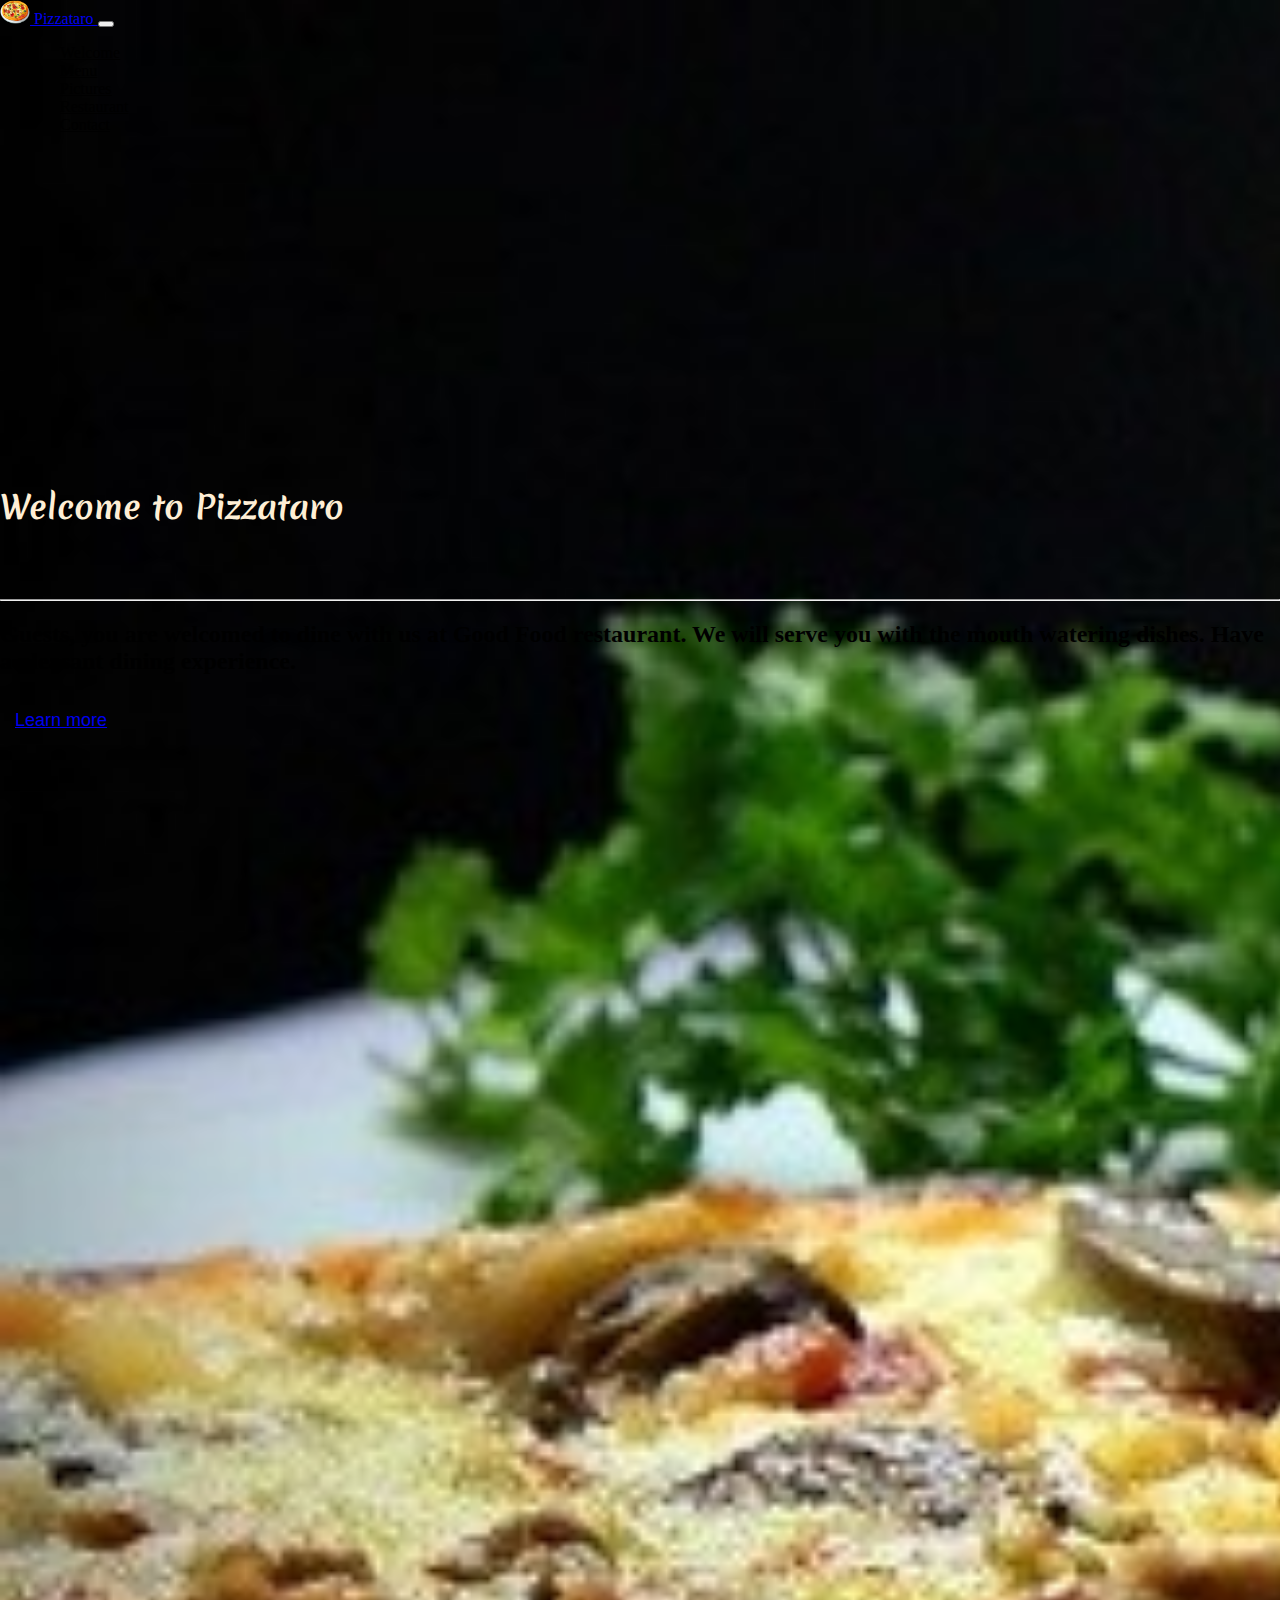
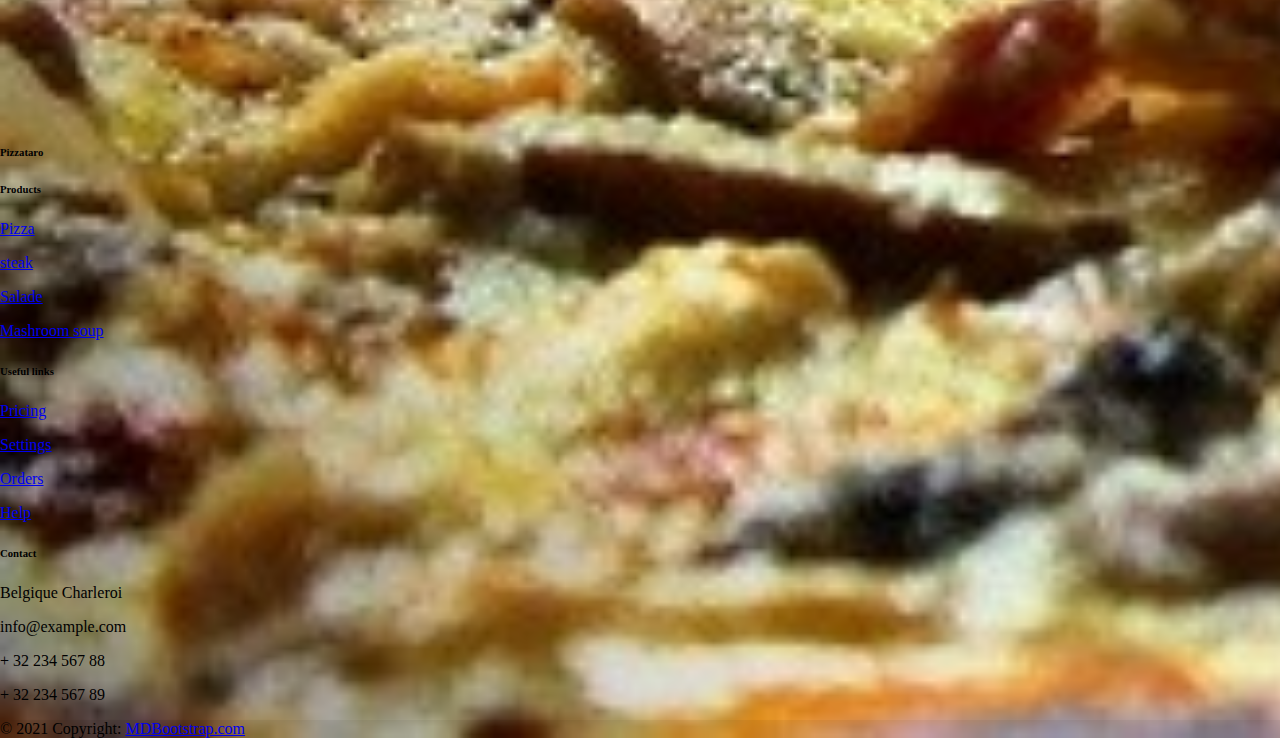
==== commit cbd34c9d: "Add files via upload" ====
--- a/index.html
+++ b/index.html
@@ -1,175 +1,184 @@
-<!DOCTYPE html>
-<html lang="en">
-<head>
-    <meta charset="UTF-8">
-    <meta http-equiv="X-UA-Compatible" content="IE=edge">
-    <meta name="viewport" content="width=device-width, initial-scale=1.0">
-    <link href="https://cdn.jsdelivr.net/npm/bootstrap@5.0.2/dist/css/bootstrap.min.css" rel="stylesheet"  integrity="sha384-EVSTQN3/azprG1Anm3QDgpJLIm9Nao0Yz1ztcQTwFspd3yD65VohhpuuCOmLASjC" crossorigin="anonymous">     <script src="https://cdn.jsdelivr.net/npm/bootstrap@5.0.2/dist/js/bootstrap.bundle.min.js"         integrity="sha384-MrcW6ZMFYlzcLA8Nl+NtUVF0sA7MsXsP1UyJoMp4YLEuNSfAP+JcXn/tWtIaxVXM"         crossorigin="anonymous"></script>
-    <link rel="preconnect" href="https://fonts.googleapis.com">
-    <link rel="preconnect" href="https://fonts.gstatic.com" crossorigin>
-    <link href="https://fonts.googleapis.com/css2?family=Merienda&display=swap" rel="stylesheet">
-    <link rel="stylesheet" href="./assets/css/style.css">
-    <title>Document</title>
-</head>
-<body>
-  <nav class="navbar navbar-expand-lg navbar-dark bg-warning">
-    <div class="container-fluid">
-        <a class="navbar-brand" href="#">
-            <img src="./assets/img/logo.png" alt="" width="30" height="24" class="d-inline-block align-text-top">
-            Pizzataro
-        </a>
-        <button class="navbar-toggler" type="button" data-bs-toggle="collapse" data-bs-target="#navbarNav" aria-controls="navbarNav" aria-expanded="false" aria-label="Toggle navigation">
-            <span class="navbar-toggler-icon"></span>
-        </button>
-        <div class="collapse navbar-collapse" id="navbarNav">
-            <ul class="navbar-nav">
-                <li class="nav-item">
-                    <a class="nav-link" href="./index.html">Welcome</a>
-                </li>
-                <li class="nav-item">
-                    <a class="nav-link" href="./menu.html">Menu</a>
-                </li>
-                <li class="nav-item">
-                    <a class="nav-link" href="./pictures.html">Pictures</a>
-                </li>
-                <li class="nav-item">
-                    <a class="nav-link" href="./restaurant.html">Restaurant</a>
-                </li>
-                <li class="nav-item">
-                    <a class="nav-link" href="./contact.html">Contact</a>
-                </li>
-            </ul>
-        </div>
-    </div>
-</nav>
-    <main class="container">
-      
-     <section class="col-12 mt-5 lorem">
-      <h1 class="display-1">Welcome to Pizzataro</h1>
-      
-     </section>
-        </main>
-    <footer class="text-center text-lg-start bg-light text-muted">
-      <!-- Section: Social media -->
-      <section
-        class="d-flex justify-content-center justify-content-lg-between p-4 border-bottom"
-      >
-        <!-- Left -->
-        <div class="me-5 d-none d-lg-block">
-          <span>serve your self and be health:</span>
-        </div>
-        <!-- Left -->
-    
-        <!-- Right -->
-        <div>
-          <a href="" class="me-4 text-reset">
-            <i class="fab fa-facebook-f"></i>
-          </a>
-          <a href="" class="me-4 text-reset">
-            <i class="fab fa-twitter"></i>
-          </a>
-          <a href="" class="me-4 text-reset">
-            <i class="fab fa-google"></i>
-          </a>
-          <a href="" class="me-4 text-reset">
-            <i class="fab fa-instagram"></i>
-          </a>
-          <a href="" class="me-4 text-reset">
-            <i class="fab fa-linkedin"></i>
-          </a>
-          <a href="" class="me-4 text-reset">
-            <i class="fab fa-github"></i>
-          </a>
-        </div>
-        <!-- Right -->
-      </section>
-      <!-- Section: Social media -->
-    
-      <!-- Section: Links  -->
-      <section class="">
-        <div class="container text-center text-md-start mt-5">
-          <!-- Grid row -->
-          <div class="row mt-3">
-            <!-- Grid column -->
-            <div class="col-md-3 col-lg-4 col-xl-3 mx-auto mb-4">
-              <!-- Content -->
-              <h6 class="text-uppercase fw-bold mb-4">
-                <i class="fas fa-gem me-3"></i>Pizzataro
-              </h6>
-              
-            </div>
-            <!-- Grid column -->
-    
-            <!-- Grid column -->
-            <div class="col-md-2 col-lg-2 col-xl-2 mx-auto mb-4">
-              <!-- Links -->
-              <h6 class="text-uppercase fw-bold mb-4">
-                Products
-              </h6>
-              <p>
-                <a href="#!" class="text-reset">Pizza</a>
-              </p>
-              <p>
-                <a href="#!" class="text-reset">steak</a>
-              </p>
-              <p>
-                <a href="#!" class="text-reset">Salade</a>
-              </p>
-              <p>
-                <a href="#!" class="text-reset">Mashroom soup</a>
-              </p>
-            </div>
-            <!-- Grid column -->
-    
-            <!-- Grid column -->
-            <div class="col-md-3 col-lg-2 col-xl-2 mx-auto mb-4">
-              <!-- Links -->
-              <h6 class="text-uppercase fw-bold mb-4">
-                Useful links
-              </h6>
-              <p>
-                <a href="#!" class="text-reset">Pricing</a>
-              </p>
-              <p>
-                <a href="#!" class="text-reset">Settings</a>
-              </p>
-              <p>
-                <a href="#!" class="text-reset">Orders</a>
-              </p>
-              <p>
-                <a href="#!" class="text-reset">Help</a>
-              </p>
-            </div>
-            <!-- Grid column -->
-    
-            <!-- Grid column -->
-            <div class="col-md-4 col-lg-3 col-xl-3 mx-auto mb-md-0 mb-4">
-              <!-- Links -->
-              <h6 class="text-uppercase fw-bold mb-4">
-                Contact
-              </h6>
-              <p><i class="fas fa-home me-3"></i> Belgique Charleroi</p>
-              <p>
-                <i class="fas fa-envelope me-3"></i>
-                info@example.com
-              </p>
-              <p><i class="fas fa-phone me-3"></i> + 32 234 567 88</p>
-              <p><i class="fas fa-print me-3"></i> + 32 234 567 89</p>
-            </div>
-            <!-- Grid column -->
-          </div>
-          <!-- Grid row -->
-        </div>
-      </section>
-      <!-- Section: Links  -->
-    
-      <!-- Copyright -->
-      <div class="text-center p-4" style="background-color: rgba(0, 0, 0, 0.05);">
-        © 2021 Copyright:
-        <a class="text-reset fw-bold" href="https://mdbootstrap.com/">MDBootstrap.com</a>
-      </div>
-      <!-- Copyright -->
-    </footer>
-    <!-- Footer -->
-</body>
+<!DOCTYPE html>
+<html lang="en">
+<head>
+    <meta charset="UTF-8">
+    <meta http-equiv="X-UA-Compatible" content="IE=edge">
+    <meta name="viewport" content="width=device-width, initial-scale=1.0">
+    <link href="https://cdn.jsdelivr.net/npm/bootstrap@5.0.2/dist/css/bootstrap.min.css" rel="stylesheet"  integrity="sha384-EVSTQN3/azprG1Anm3QDgpJLIm9Nao0Yz1ztcQTwFspd3yD65VohhpuuCOmLASjC" crossorigin="anonymous">     <script src="https://cdn.jsdelivr.net/npm/bootstrap@5.0.2/dist/js/bootstrap.bundle.min.js"         integrity="sha384-MrcW6ZMFYlzcLA8Nl+NtUVF0sA7MsXsP1UyJoMp4YLEuNSfAP+JcXn/tWtIaxVXM"         crossorigin="anonymous"></script>
+    <link rel="preconnect" href="https://fonts.googleapis.com">
+    <link rel="preconnect" href="https://fonts.gstatic.com" crossorigin>
+    <link href="https://fonts.googleapis.com/css2?family=Merienda&display=swap" rel="stylesheet">
+    <link rel="stylesheet" href="./assets/css/style.css">
+    <title>Pizzataro</title>
+</head>
+<body>
+  
+  <nav class="navbar navbar-expand-lg navbar-dark bg-warning">
+    <div class="container-fluid">
+        <a class="navbar-brand" href="#">
+            <img src="./assets/img/logo.png" alt="" width="30" height="24" class="d-inline-block align-text-top">
+            Pizzataro
+        </a>
+        <button class="navbar-toggler" type="button" data-bs-toggle="collapse" data-bs-target="#navbarNav" aria-controls="navbarNav" aria-expanded="false" aria-label="Toggle navigation">
+            <span class="navbar-toggler-icon"></span>
+        </button>
+        <div class="collapse navbar-collapse" id="navbarNav">
+            <ul class="navbar-nav">
+                <li class="nav-item">
+                    <a class="nav-link" href="./index.html">Welcome</a>
+                </li>
+                <li class="nav-item">
+                    <a class="nav-link" href="./menu.html">Menu</a>
+                </li>
+                <li class="nav-item">
+                    <a class="nav-link" href="./pictures.html">Pictures</a>
+                </li>
+                <li class="nav-item">
+                    <a class="nav-link" href="./restaurant.html">Restaurant</a>
+                </li>
+                <li class="nav-item">
+                    <a class="nav-link" href="./contact.html">Contact</a>
+                </li>
+            </ul>
+        </div>
+    </div>
+    </div>
+</nav>
+
+    <main class="container">
+      
+     <section class="col-12 mt-5 lorem">
+      <h1 class="display-1">Welcome to Pizzataro</h1>
+      <div class="jumbotron">
+        <p class="lead">
+        <hr class="my-4">
+        <h2 class="display-3 text-white"> Guests, you are welcomed to dine with us at Good Food restaurant. We will serve you with the mouth watering dishes. Have a pleasant dining experience.</h2>
+        <p class="lead">
+          <a class="btn btn-primary btn-lg" href="./restaurant.html" role="button">Learn more</a>
+        </p>
+      </div>
+     </section>
+        </main>
+    <footer class="text-center text-lg-start bg-light text-muted">
+      <!-- Section: Social media -->
+      <section
+        class="d-flex justify-content-center justify-content-lg-between p-4 border-bottom"
+      >
+        <!-- Left -->
+        <div class="me-5 d-none d-lg-block">
+        </div>
+        <!-- Left -->
+    
+        <!-- Right -->
+        <div>
+          <a href="" class="me-4 text-reset">
+            <i class="fab fa-facebook-f"></i>
+          </a>
+          <a href="" class="me-4 text-reset">
+            <i class="fab fa-twitter"></i>
+          </a>
+          <a href="" class="me-4 text-reset">
+            <i class="fab fa-google"></i>
+          </a>
+          <a href="" class="me-4 text-reset">
+            <i class="fab fa-instagram"></i>
+          </a>
+          <a href="" class="me-4 text-reset">
+            <i class="fab fa-linkedin"></i>
+          </a>
+          <a href="" class="me-4 text-reset">
+            <i class="fab fa-github"></i>
+          </a>
+        </div>
+        <!-- Right -->
+      </section>
+      <!-- Section: Social media -->
+    
+      <!-- Section: Links  -->
+      <section class="">
+        <div class="container text-center text-md-start mt-5">
+          <!-- Grid row -->
+          <div class="row mt-3">
+            <!-- Grid column -->
+            <div class="col-md-3 col-lg-4 col-xl-3 mx-auto mb-4">
+              <!-- Content -->
+              <h6 class="text-uppercase fw-bold mb-4">
+                <i class="fas fa-gem me-3"></i>Pizzataro
+              </h6>
+              
+            </div>
+            <!-- Grid column -->
+    
+            <!-- Grid column -->
+            <div class="col-md-2 col-lg-2 col-xl-2 mx-auto mb-4">
+              <!-- Links -->
+              <h6 class="text-uppercase fw-bold mb-4">
+                Products
+              </h6>
+              <p>
+                <a href="#!" class="text-reset">Pizza</a>
+              </p>
+              <p>
+                <a href="#!" class="text-reset">steak</a>
+              </p>
+              <p>
+                <a href="#!" class="text-reset">Salade</a>
+              </p>
+              <p>
+                <a href="#!" class="text-reset">Mashroom soup</a>
+              </p>
+            </div>
+            <!-- Grid column -->
+    
+            <!-- Grid column -->
+            <div class="col-md-3 col-lg-2 col-xl-2 mx-auto mb-4">
+              <!-- Links -->
+              <h6 class="text-uppercase fw-bold mb-4">
+                Useful links
+              </h6>
+              <p>
+                <a href="#!" class="text-reset">Pricing</a>
+              </p>
+              <p>
+                <a href="#!" class="text-reset">Settings</a>
+              </p>
+              <p>
+                <a href="#!" class="text-reset">Orders</a>
+              </p>
+              <p>
+                <a href="#!" class="text-reset">Help</a>
+              </p>
+            </div>
+            <!-- Grid column -->
+    
+            <!-- Grid column -->
+            <div class="col-md-4 col-lg-3 col-xl-3 mx-auto mb-md-0 mb-4">
+              <!-- Links -->
+              <h6 class="text-uppercase fw-bold mb-4">
+                Contact
+              </h6>
+              <p><i class="fas fa-home me-3"></i> Belgique Charleroi</p>
+              <p>
+                <i class="fas fa-envelope me-3"></i>
+                info@example.com
+              </p>
+              <p><i class="fas fa-phone me-3"></i> + 32 234 567 88</p>
+              <p><i class="fas fa-print me-3"></i> + 32 234 567 89</p>
+            </div>
+            <!-- Grid column -->
+          </div>
+          <!-- Grid row -->
+        </div>
+      </section>
+      <!-- Section: Links  -->
+    
+      <!-- Copyright -->
+      <div class="text-center p-4" style="background-color: rgba(0, 0, 0, 0.05);">
+        © 2021 Copyright:
+        <a class="text-reset fw-bold" href="https://mdbootstrap.com/">MDBootstrap.com</a>
+      </div>
+      <!-- Copyright -->
+    </footer>
+    <!-- Footer -->
+</body>
 </html>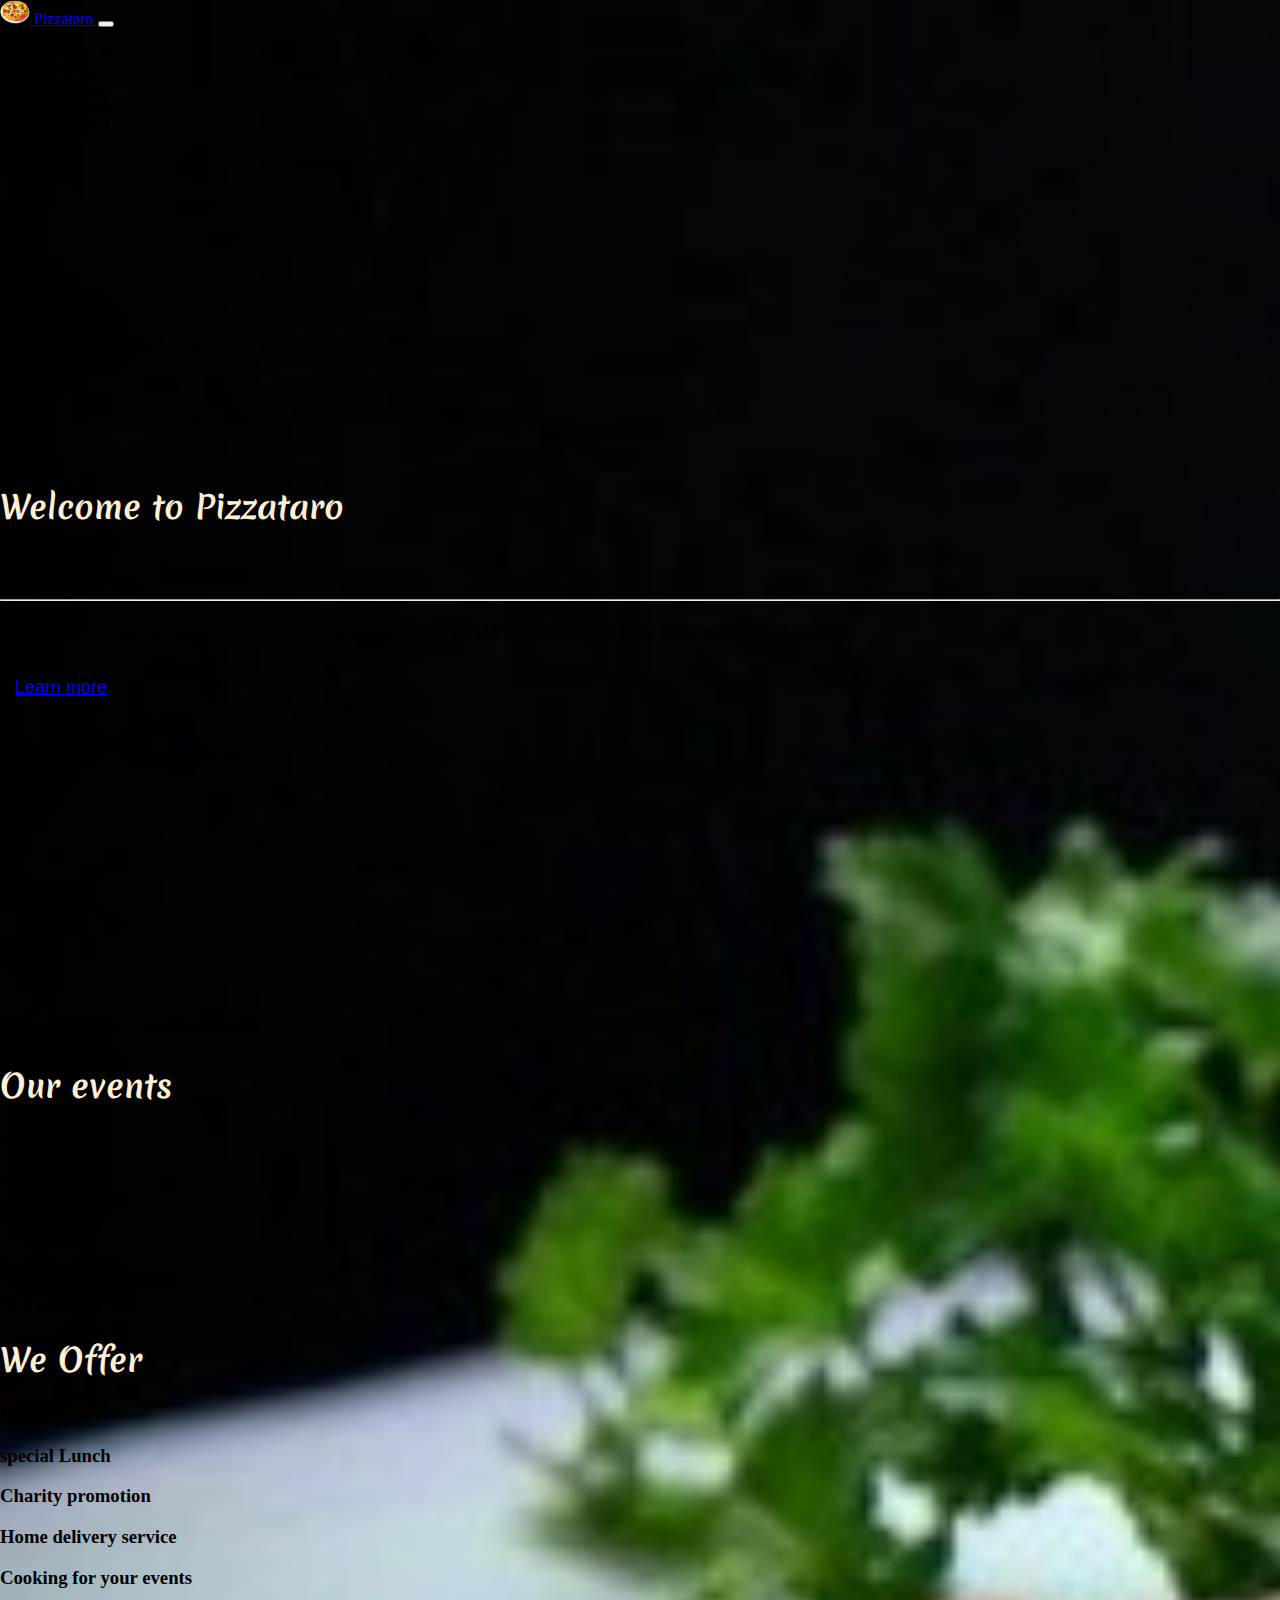
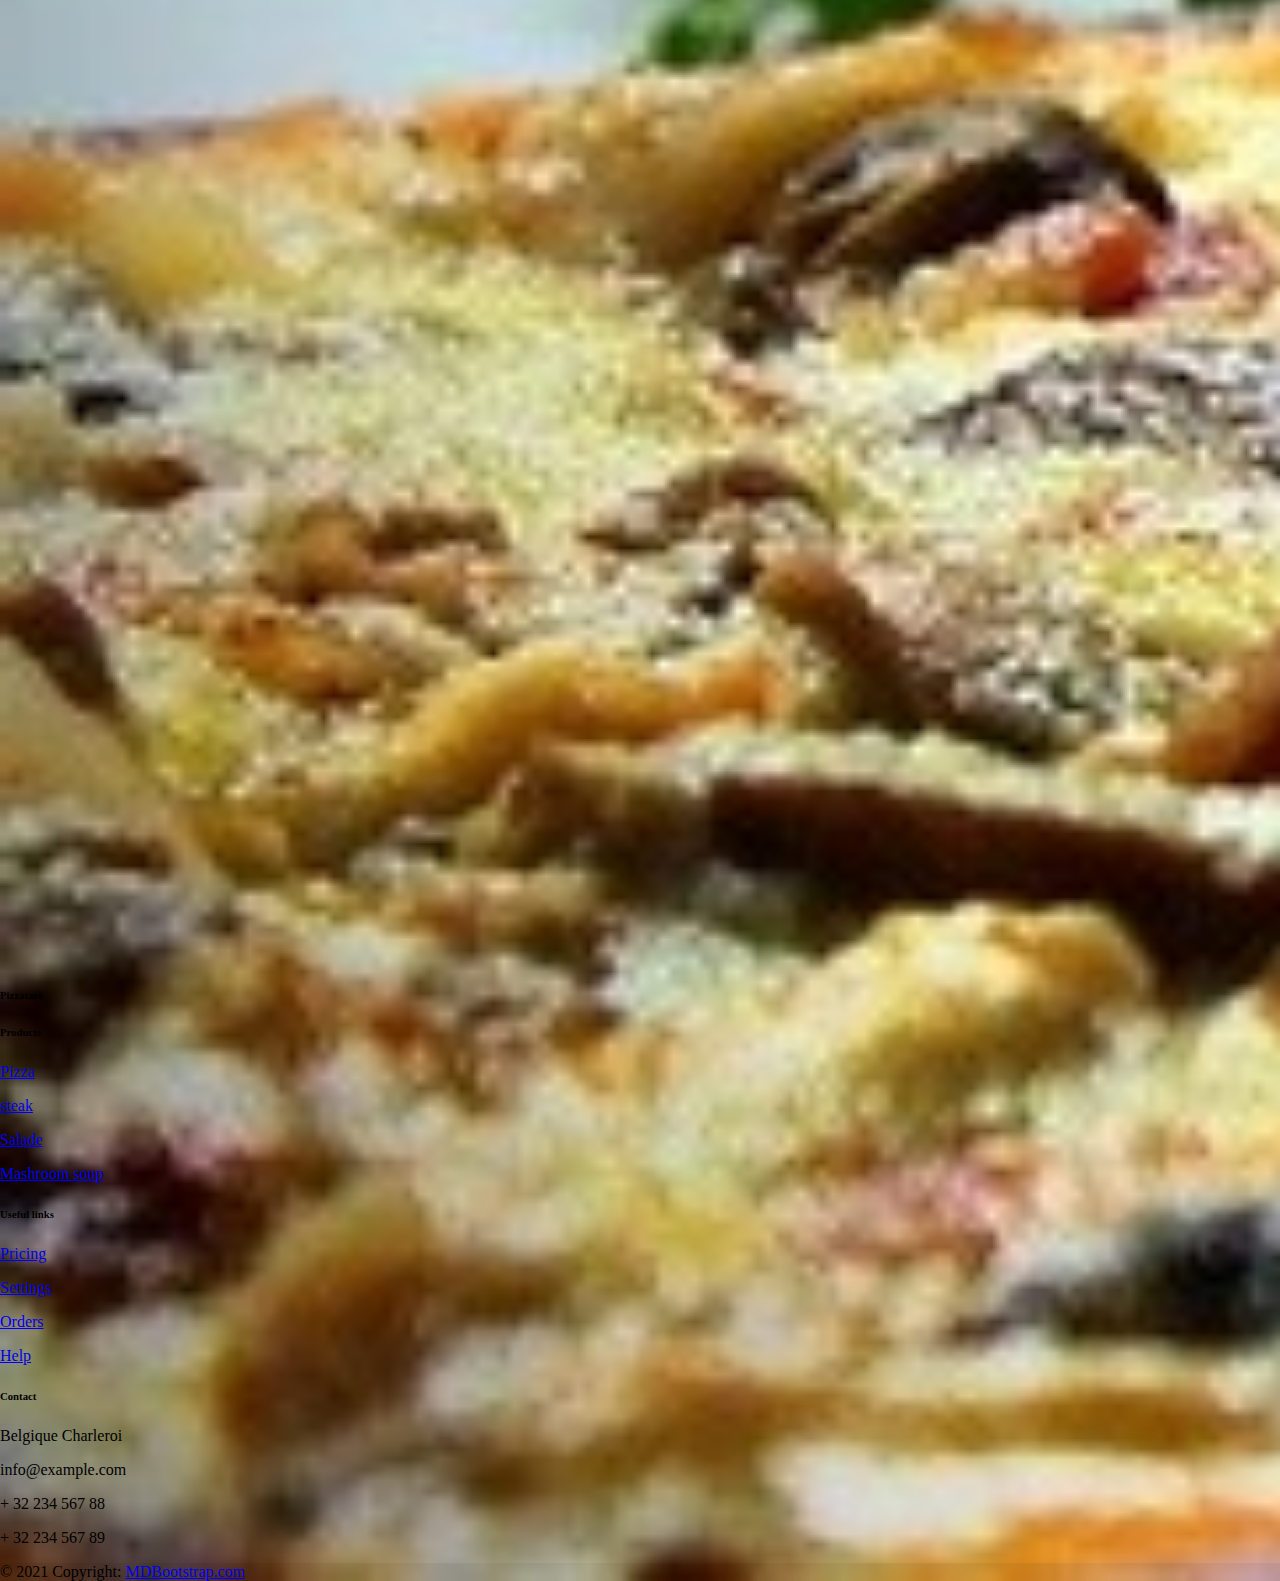
==== commit 64eaad98: "Add files via upload" ====
--- a/index.html
+++ b/index.html
@@ -4,7 +4,7 @@
     <meta charset="UTF-8">
     <meta http-equiv="X-UA-Compatible" content="IE=edge">
     <meta name="viewport" content="width=device-width, initial-scale=1.0">
-    <link href="https://cdn.jsdelivr.net/npm/bootstrap@5.0.2/dist/css/bootstrap.min.css" rel="stylesheet"  integrity="sha384-EVSTQN3/azprG1Anm3QDgpJLIm9Nao0Yz1ztcQTwFspd3yD65VohhpuuCOmLASjC" crossorigin="anonymous">     <script src="https://cdn.jsdelivr.net/npm/bootstrap@5.0.2/dist/js/bootstrap.bundle.min.js"         integrity="sha384-MrcW6ZMFYlzcLA8Nl+NtUVF0sA7MsXsP1UyJoMp4YLEuNSfAP+JcXn/tWtIaxVXM"         crossorigin="anonymous"></script>
+    <link href="https://cdn.jsdelivr.net/npm/bootstrap@5.0.2/dist/css/bootstrap.min.css" rel="stylesheet"  integrity="sha384-EVSTQN3/azprG1Anm3QDgpJLIm9Nao0Yz1ztcQTwFspd3yD65VohhpuuCOmLASjC" crossorigin="anonymous">     <script src="https://cdn.jsdelivr.net/npm/bootstrap@5.0.2/dist/js/bootstrap.bundle.min.js"         integrity="sha384-MrcW6ZMFYlzcLA8Nl+NtUVF0sA7MsXsP1UyJoMp4YLEuNSfAP+JcXn/tWtIaxVXM"crossorigin="anonymous"></script>
     <link rel="preconnect" href="https://fonts.googleapis.com">
     <link rel="preconnect" href="https://fonts.gstatic.com" crossorigin>
     <link href="https://fonts.googleapis.com/css2?family=Merienda&display=swap" rel="stylesheet">
@@ -52,12 +52,44 @@
       <div class="jumbotron">
         <p class="lead">
         <hr class="my-4">
-        <h2 class="display-3 text-white"> Guests, you are welcomed to dine with us at Good Food restaurant. We will serve you with the mouth watering dishes. Have a pleasant dining experience.</h2>
+        <h5 class="display-5 text-white"> Guests, you are welcomed to dine with us at Pizzataro restaurant. We will serve you with the mouth watering dishes. Have a pleasant dining experience.</h5>
         <p class="lead">
           <a class="btn btn-primary btn-lg" href="./restaurant.html" role="button">Learn more</a>
         </p>
       </div>
      </section>
+     <div class="container" role="main">
+      <div class="display-1 text-white">
+        <section class="row ">
+        
+        <article class="panel panel-default col-12 mt-5 lorem tex d-flex">
+          
+          <div class="panel-heading col-md-5 justify-content-lg-between ms-2">
+            <h1 class="display-2 text-center">
+              Our events
+            </h1> 
+            
+            
+            <h3>Live Music</h3>
+            <h3>Man's night </h3>
+            <h3>Single Night</h3>
+            <h3>Ladies's Night</h3>
+            <h3>Buy one Get One</h3> 
+          </div>
+          <div class="panel-body col-md-5 justify-content-lg-between ms-2">
+            <h1 class="display-2 text-center"> We Offer</h1>           
+            <h3>Online order</h3>           
+            <h3>special Lunch</h3>
+            <h3>Charity promotion</h3>
+            <h3>Home delivery service</h3>
+            <h3>Cooking for your events</h3>
+            
+          </div>
+        </article>
+        
+      </section>
+      </div>
+    </div>
         </main>
     <footer class="text-center text-lg-start bg-light text-muted">
       <!-- Section: Social media -->
